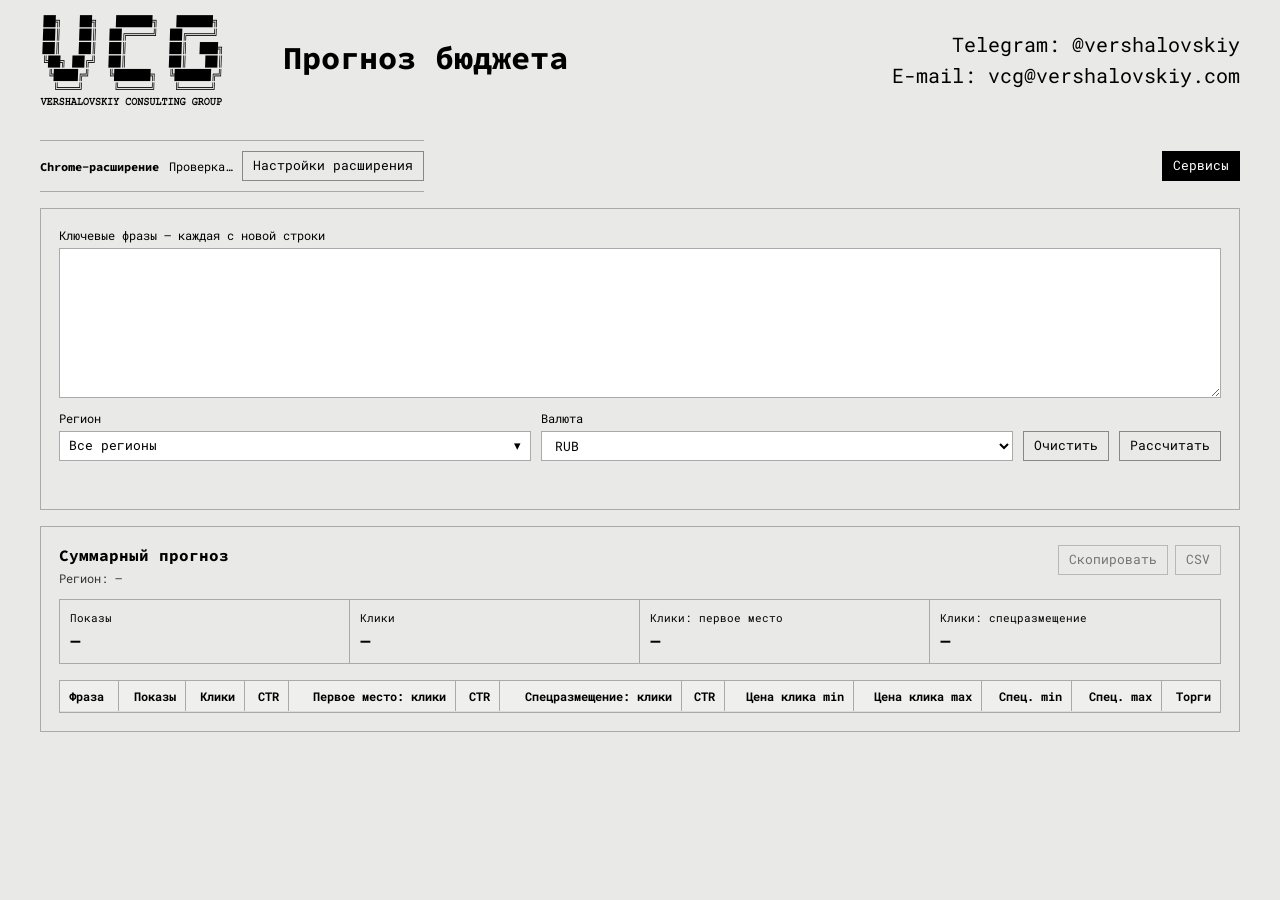
==== budget-forecast.html @ 56f8ae94 "Sanitize invalid forecast phrases" ====
<!doctype html><html lang="ru" class="service-page"><head><meta charset="utf-8"><meta name="viewport" content="width=device-width, initial-scale=1"><title>Прогноз бюджета — Key Sort</title><link rel="icon" href="assets/favicon.ico?v=1" sizes="16x16"><link rel="stylesheet" href="assets/app.css?v=9"><link rel="stylesheet" href="assets/services.css?v=10"></head><body>
<header class="site-header"><div class="site-header-inner"><a class="site-logo" href="/" aria-label="На главную Key Sort"><img src="assets/vcg-logo.png" alt="Vershalovskiy Consulting Group"></a><div class="site-tool-title"><h1>Прогноз бюджета</h1></div><div class="site-contacts">Telegram: <a href="https://t.me/vershalovskiy" target="_blank" rel="nofollow noreferrer noopener">@vershalovskiy</a><br>E-mail: <a href="mailto:vcg@vershalovskiy.com">vcg@vershalovskiy.com</a></div></div></header>
<main>
<div class="extension-toolbar"><div class="extension-state" data-extension-state><strong>Chrome-расширение</strong><span data-extension-label>Проверка…</span><button class="field-button" type="button" data-extension-settings>Настройки расширения</button></div><div class="services-menu-root" data-services-menu></div></div>
<section class="panel"><form class="service-form" id="forecastForm"><label class="service-field">Ключевые фразы — каждая с новой строки<textarea class="service-textarea compact" id="forecastPhrases" required spellcheck="false"></textarea></label><div class="service-row"><label class="service-field">Регион<div class="region-picker" id="forecastRegions"></div></label><label class="service-field">Валюта<select id="forecastCurrency"><option>RUB</option><option>USD</option><option>EUR</option><option>KZT</option><option>BYN</option><option>TRY</option><option>CHF</option></select></label><button class="field-button" id="forecastClear" type="button">Очистить</button><button class="field-button" type="submit">Рассчитать</button></div></form><div class="service-status" id="forecastStatus"></div></section>
<section class="panel"><div class="panel-head"><div><h2 class="panel-title">Суммарный прогноз</h2><div class="help" id="forecastGeo">Регион: —</div></div><div class="field-head-actions"><button class="field-button" id="forecastCopy" type="button" disabled>Скопировать</button><button class="field-button" id="forecastCsv" type="button" disabled>CSV</button></div></div><div class="summary-table" id="forecastSummary"><div class="summary-cell"><small>Показы</small><strong>—</strong></div><div class="summary-cell"><small>Клики</small><strong>—</strong></div><div class="summary-cell"><small>Клики: первое место</small><strong>—</strong></div><div class="summary-cell"><small>Клики: спецразмещение</small><strong>—</strong></div></div><div class="data-table-wrap"><table class="data-table"><thead><tr><th>Фраза</th><th>Показы</th><th>Клики</th><th>CTR</th><th>Первое место: клики</th><th>CTR</th><th>Спецразмещение: клики</th><th>CTR</th><th>Цена клика min</th><th>Цена клика max</th><th>Спец. min</th><th>Спец. max</th><th>Торги</th></tr></thead><tbody id="forecastResults"></tbody></table></div></section>
</main><script src="assets/services-menu.js?v=4"></script><script src="assets/services-common.js?v=8"></script><script src="assets/region-select.js?v=8"></script><script src="assets/budget-forecast.js?v=12"></script></body></html>
---- assets/app.css ----
@font-face {
      font-family: "Source Code Pro";
      src: url("fonts/SourceCodePro.ttf?v=1") format("truetype");
      font-style: normal;
      font-weight: 400 700;
      font-display: swap;
    }
    @font-face {
      font-family: "Roboto Mono";
      src: url("fonts/RobotoMono.ttf?v=1") format("truetype");
      font-style: normal;
      font-weight: 400 700;
      font-display: swap;
    }
    :root {
      color-scheme: light;
      --bg: #e9e9e8;
      --border: #b9b9b7;
      --text: #000;
      --muted: #333;
      --accent: #111;
      --accent-pale: #ededec;
      --danger: #000;
      --success: #000;
      --font-body: "Roboto Mono", Arial, sans-serif;
      --font-heading: "Source Code Pro", Arial, sans-serif;
      font-family: var(--font-body);
      font-size: 16px;
    }
    :root.legacy-fonts {
      --font-body: Arial, sans-serif;
      --font-heading: Arial, sans-serif;
    }
    * { box-sizing: border-box; }
    body { margin: 0; background: var(--bg); color: var(--text); }
    main { width: min(1200px, calc(100% - 40px)); padding: 20px 0 24px; margin: 0 auto; }
    .site-header { height: 120px; background: #e9e9e8; }
    .site-header-inner { width: min(1200px, calc(100% - 40px)); height: 120px; margin: 0 auto; display: grid; grid-template-columns: repeat(3, minmax(0, 1fr)); gap: 16px; align-items: center; }
    .site-logo { grid-column: 1; grid-row: 1; display: block; width: 183px; height: 91px; flex: 0 0 183px; }
    .site-logo img { display: block; width: 183px; height: 91px; object-fit: contain; }
    .site-tool-title { grid-column: 1 / 3; grid-row: 1; min-width: 0; margin-left: calc(183px + clamp(20px, 4.667vw, 63.333px)); }
    .site-contacts { grid-column: 3; grid-row: 1; width: 100%; font-size: 20px; line-height: 1.55; color: #000; text-align: right; }
    .site-contacts a { color: #000; text-decoration: none; border-bottom: 1px solid #e9e9e8; }
    .app-header { display: grid; grid-template-columns: minmax(260px, 1fr) 200px auto auto; gap: 12px; align-items: end; margin-bottom: 16px; }
    .header-note { flex: 0 1 200px; min-width: 145px; }
    .app-header > .header-note { grid-column: 2; }
    .header-note input { width: 100%; height: 30px; border: 1px solid #999; border-radius: 0; padding: 0 12px; font: 14px/1.4 var(--font-body); color: var(--text); background: #fff; outline: none; }
    .header-note input::placeholder { color: #8290a6; }
    .header-note input:focus { border-color: #000; box-shadow: none; }
    h1, h2, h3, .panel-title, .settings-heading, .lemma-frequency-head, .group-list-title { font-family: var(--font-heading); }
    h1 { font-size: 32px; font-weight: 700; margin: 0 0 5px; letter-spacing: 0; }
    .subtitle { color: var(--muted); font-size: 15px; line-height: 1.45; }
    .top-layout { display: grid; grid-template-columns: repeat(3, minmax(0, 1fr)); align-items: stretch; gap: 16px; }
    .source-panel { margin-top: 16px; }
    .source-panel .panel { width: 100%; }
    .stack { display: grid; grid-template-rows: repeat(2, minmax(0, 1fr)); gap: 16px; min-height: 0; }
    .stack .panel { display: flex; flex-direction: column; min-height: 0; }
    .stack .panel textarea { flex: 1 1 auto; height: auto; }
    .panel { border: 1px solid #aaa; box-shadow: none; background: transparent; border-radius: 0; padding: 18px; min-width: 0; }
    .panel-head { display: flex; align-items: start; justify-content: space-between; gap: 12px; margin-bottom: 12px; }
    .panel-title { font-size: 16px; font-weight: 700; margin: 0 0 5px; }
    .help { font-size: 12px; color: var(--muted); line-height: 1.45; }
    .count { display: inline-block; color: #000; font-size: 12px; background: #d7d7d5; white-space: nowrap; border-radius: 0; padding: 6px 9px; }
    .field-head-actions { display: flex; align-items: center; justify-content: flex-end; gap: 7px; flex-wrap: wrap; flex: 0 0 auto; }
    .field-button { height: 30px; display: inline-flex; justify-content: center; align-items: center; gap: 5px; border: 1px solid #888; color: #000; background: transparent; border-radius: 0; padding: 0 10px; font: 400 13px/1.35 var(--font-body); cursor: pointer; white-space: nowrap; }
    .field-button:hover { background: #000; border-color: #000; color: #fff; }
    .field-button:active { background: #c7c7c5; }
    .field-button:focus-visible { outline: 2px solid #000; outline-offset: 2px; }
    .field-button[disabled] { opacity: .5; cursor: default; }
    .history-button { width: 30px; padding: 0; color: #000000; font-family: Arial, sans-serif; font-size: 20px; line-height: 1; }
    .result-title-row { display: flex; align-items: center; flex-wrap: wrap; gap: 10px; }
    .result-title-row h2 { margin: 0; }
    .result-title-row + .help { margin-top: 9px; }
    .result-options-root { position: relative; }
    .result-options-menu { position: absolute; z-index: 30; top: calc(100% + 9px); left: 0; width: min(315px, calc(100vw - 38px)); padding: 11px; background: #e9e9e8; border: 1px solid #888; box-shadow: 1ch 1ch 0 rgba(0, 0, 0, 0.5); border-radius: 0; }
    .result-options-menu[hidden] { display: none !important; }
    .result-options-title { font-size: 13px; color: #000; font-weight: 700; margin: 4px 7px 8px; }
    .result-filter-group { display: block; margin-bottom: 12px; }
    .result-filter-input, .result-frequency-filter select { width: 100%; height: 30px; border: 1px solid #aaa; border-radius: 0; color: #000; font: 400 13px/1.35 var(--font-body); outline: 0; }
    .result-filter-input { padding: 0 8px; background: #fff; }
    .result-filter-input::placeholder { color: #9da6b4; opacity: 1; }
    .result-frequency-filter { display: grid; grid-template-columns: 1fr 1fr; gap: 7px; }
    .result-frequency-filter select { padding: 0 6px; background: transparent; }
    .result-filter-input:focus, .result-frequency-filter select:focus { border-color: #000; outline: 2px solid #000; outline-offset: -1px; }
    .result-filter-group[hidden] { display: none !important; }
    .result-option-row { display: flex; align-items: center; gap: 10px; padding: 7px; border-radius: 0; font-size: 13px; cursor: pointer; }
    .result-option-row:hover { background: #eee; }
    .result-option-row input { width: 16px; height: 16px; margin: 0; accent-color: var(--accent); cursor: pointer; }
    .result-options-reset { width: 100%; justify-content: center; margin-top: 8px; font-size: 12px; }
    .metric.shown strong { color: #000; }
    .stack .panel-head { flex-wrap: wrap; }
    .stack .panel-head > div:first-child { flex: 1 1 100%; }
    .stack .field-head-actions { width: 100%; justify-content: flex-start; }
    @media (max-width: 550px) { .panel-head { flex-wrap: wrap; } .field-head-actions { width: 100%; justify-content: flex-start; } }
    textarea { width: 100%; background: #fff; color: #000; resize: vertical; border: 1px solid #aaa; border-radius: 0; padding: 13px 14px; font: 14px/1.1 var(--font-body); outline: 0; tab-size: 2; }
    textarea::placeholder { color: #9da6b4; opacity: 1; }
    textarea:focus { border-color: #000; box-shadow: none; }
    #queries { height: 352px; min-height: 150px; }
    #negativeWords, #negativePhrases { height: auto; min-height: 120px; }
    .phrase-note { margin-top: 8px; color: var(--muted); font-size: 11px; }
    .result-panel { display: flex; flex-direction: column; min-height: 0; }
    .result-header { display: flex; gap: 20px; justify-content: space-between; align-items: end; flex-wrap: wrap; margin-bottom: 14px; }
    .result-header h2 { font-size: 17px; margin: 0 0 5px; }
    .metrics { display: flex; gap: 10px; flex-wrap: wrap; }
    .metric { min-width: 103px; border-radius: 0; background: #d7d7d5; padding: 9px 13px; }
    .metric small { display: block; font-size: 11px; color: var(--muted); margin-bottom: 2px; }
    .metric strong { font-size: 22px; line-height: 1.2; font-variant-numeric: tabular-nums; }
    .metric.excluded strong { color: var(--danger); }
    .metric.remaining strong { color: var(--success); }
    .bottom-help { color: var(--muted); font-size: 12px; margin: 10px 1px 0; }
    .warning { display: none; background: transparent; color: #000; padding: 10px 12px; border-radius: 0; border: 1px solid #000; font-size: 12px; margin-top: 12px; line-height: 1.5; overflow-wrap: anywhere; }
    .warning.visible { display: block; }
    @media (max-width: 780px) {
      main { padding: 20px 13px 40px; }
      .top-layout { grid-template-columns: minmax(0,1fr); }
      #queries { height: 352px; }
      #negativeWords, #negativePhrases { height: 125px; min-height: 125px; flex: none; }
      .stack { display: flex; }
      .panel { padding: 15px; }
      h1 { font-size: 21px; }
      .metric { flex: 1; min-width: 0; padding: 8px 10px; }
      .metrics { width: 100%; }
      .metric strong { font-size: 19px; }
    }

    .header-actions { margin-left: auto; align-self: end; position: relative; flex: 0 0 auto; z-index: 5; display: flex; align-items: center; gap: 8px; }
    .settings-button { height: 30px; display: inline-flex; gap: 7px; align-items: center; border-radius: 0; border: 1px solid #888; background: transparent; padding: 0 10px; font: 400 13px/1.35 var(--font-body); color: var(--text); cursor: pointer; }
    a.settings-button { text-decoration: none; }
    .settings-button:hover, .settings-button[aria-expanded="true"] { border-color: #000; background: #000; color: #fff; }
    .settings-button:focus-visible { outline: 2px solid #000; outline-offset: 2px; }
    .services-menu-root { position: relative; }
    #settingsRoot > .services-menu-root { order: 1; }
    #settingsRoot > .services-menu-root > .settings-button { border-color: #000; background: #000; color: #fff; }
    .services-menu-panel { width: 280px; position: absolute; top: calc(100% + 9px); right: 0; z-index: 40; border: 1px solid #888; background: #e9e9e8; box-shadow: 1ch 1ch 0 rgba(0, 0, 0, 0.5); }
    .services-menu-panel[hidden] { display: none !important; }
    .services-menu-link { display: block; padding: 10px 12px; border-bottom: 1px solid #aaa; color: #000; font: 400 13px/1.35 var(--font-body); text-decoration: none; }
    .services-menu-link:last-child { border-bottom: 0; }
    .services-menu-link:hover, .services-menu-link:focus-visible { background: #000; color: #fff; outline: 0; }
    .settings-menu { width: min(370px, calc(100vw - 30px)); position: absolute; top: calc(100% + 9px); right: 0; z-index: 20; background: #e9e9e8; border: 1px solid #888; box-shadow: 1ch 1ch 0 rgba(0, 0, 0, 0.5); border-radius: 0; padding: 10px; }
    .settings-menu[hidden], #clickableResults[hidden] { display: none !important; }
    .settings-heading { padding: 6px 10px 9px; font-size: 13px; color: var(--muted); font-weight: 700; }
    .setting-row { display: flex; align-items: flex-start; gap: 11px; padding: 10px; border-radius: 0; cursor: pointer; line-height: 1.3; font-size: 13px; }
    .setting-row:hover { background: #eee; }
    .setting-row input { accent-color: var(--accent); width: 16px; height: 16px; margin: 0; flex-shrink: 0; cursor: pointer; }
    .settings-project { margin-bottom: 6px; padding-bottom: 6px; border-bottom: 1px solid #aaa; }
    .settings-project-actions { display: flex; gap: 6px; padding: 0 10px 6px; }
    .settings-project-actions .field-button { flex: 1 1 0; min-width: 0; padding-inline: 6px; }
    .query-mode { display: inline-flex; align-items: center; gap: 8px; margin-top: 9px; font-size: 13px; cursor: pointer; }
    .query-mode input { width: 16px; height: 16px; margin: 0; accent-color: var(--accent); cursor: pointer; }
    .clickable-results { flex: 1 1 auto; width: 100%; height: 480px; min-height: 300px; overflow: auto; background: #fff; border: 1px solid #aaa; border-radius: 0; padding: 0; font: 14px/1.1 var(--font-body); user-select: text; }
    .clickable-word { cursor: pointer; border-radius: 0; }
    .clickable-word:hover { background: #ddd; color: #000; text-decoration: underline; }
    .clickable-results:focus { outline: 0; border-color: #000; box-shadow: none; }
    .group-add { width: 100%; min-width: 0; display: flex; justify-content: flex-end; gap: 8px; }
    .group-add input { width: auto; min-width: 0; flex: 1 1 0; height: 30px; border: 1px solid #aaa; border-radius: 0; padding: 0 10px; font: 13px/1.2 var(--font-body); background: #fff; }
    .group-add .field-button { flex: 0 0 auto; }
    .query-grid { min-width: 100%; width: max-content; }
    .query-row { display: grid; grid-template-columns: var(--group-columns) minmax(430px, 1fr) 72px; height: 24px; min-height: 24px; overflow: hidden; border-bottom: 1px solid #e1e1df; }
    .query-grid.with-frequency .query-row { grid-template-columns: var(--group-columns) minmax(430px, 1fr) 72px 120px; }
    .query-row:last-child { border-bottom: 0; }
    .query-row-header { position: sticky; top: 0; z-index: 3; height: 30px; min-height: 30px; background: #efefed; font-weight: 700; border-bottom: 1px solid #aaa; }
    .query-sort-button { height: 100%; border: 0; background: transparent; color: inherit; font: inherit; font-weight: inherit; cursor: pointer; text-align: left; }
    .query-sort-button.query-frequency { text-align: right; }
    .query-sort-button:focus-visible { outline: 2px solid #000; outline-offset: -2px; }
    .query-header-text { display: flex; align-items: center; gap: 5px; padding-block: 0; }
    .query-header-sort { min-width: 0; padding: 0; flex: 0 1 auto; }
    .query-filter-clear { width: 20px; height: 20px; flex: 0 0 20px; display: grid; place-items: center; border: 0; background: transparent; color: #000; padding: 0; font: 700 18px/1 Arial, sans-serif; cursor: pointer; }
    .query-filter-clear:hover { background: #000; color: #fff; }
    .query-filter-clear:focus-visible { outline: 2px solid #000; outline-offset: 0; }
    .group-head, .group-cell { width: 24px; display: grid; place-items: center; border-right: 1px solid #ddd; }
    .group-head { font-size: 11px; }
    .group-cell { appearance: none; margin: 0; padding: 0; border: 0; border-right: 1px solid #ddd; border-radius: 0; background: #fff; cursor: pointer; color: #111; font: 700 16px/1 var(--font-body); }
    .group-cell::after { content: ""; width: 15px; height: 15px; border: 1px solid #999; }
    .group-cell[aria-checked="true"]::after { content: "✓"; display: grid; place-items: center; color: #fff; background: #111; border-color: #111; font-size: 12px; }
    .group-cell:focus { position: relative; z-index: 2; outline: 3px solid #111; outline-offset: -3px; }
    .query-text { min-width: 430px; padding: 4px 10px; white-space: nowrap; }
    .query-search-actions { width: 72px; display: flex; align-items: center; justify-content: center; gap: 3px; padding: 2px 4px; border-left: 1px solid #ddd; }
    .query-search-actions-head { font-size: 11px; }
    .query-search-link { width: 18px; height: 18px; display: grid; place-items: center; border: 1px solid #aaa; background: transparent; }
    .query-search-link img { width: 14px; height: 14px; display: block; filter: grayscale(1); }
    .query-search-link:hover img, .query-search-link:focus-visible img { filter: none; }
    .query-search-link:focus-visible { outline: 2px solid #000; outline-offset: -1px; }
    .query-virtual-spacer { width: 1px; }
    .query-frequency { width: 120px; padding: 4px 10px; border-left: 1px solid #ddd; text-align: right; font-variant-numeric: tabular-nums; white-space: nowrap; }
    .project-actions { display: flex; align-items: center; gap: 8px; flex-wrap: nowrap; }
    .file-input { display: none; }
    .save-status { width: 120px; align-self: center; color: var(--muted); font-size: 11px; line-height: 1.2; text-align: right; }
    .site-footer { width: min(1200px, calc(100% - 40px)); margin: 0 auto; padding: 8px 0 28px; color: #555; font-size: 12px; text-align: right; }
    .site-footer a { color: inherit; }
    .documentation-page main { width: min(900px, calc(100% - 40px)); padding-top: 32px; }
    .documentation-head { display: flex; align-items: start; justify-content: space-between; gap: 24px; padding-bottom: 16px; border-bottom: 1px solid #888; }
    .documentation-head h1 { margin: 0; }
    .documentation-head .field-button { text-decoration: none; flex: 0 0 auto; }
    .documentation-content { padding: 4px 0 40px; font-size: 14px; line-height: 1.6; }
    .documentation-content section { padding: 18px 0; border-bottom: 1px solid #aaa; }
    .documentation-content section:last-child { border-bottom: 0; }
    .documentation-content h2 { margin: 0 0 10px; font-size: 19px; }
    .documentation-content h3 { margin: 16px 0 6px; font-size: 15px; }
    .documentation-content p { margin: 7px 0; }
    .documentation-content ul, .documentation-content ol { margin: 7px 0; padding-left: 24px; }
    .documentation-content li + li { margin-top: 5px; }
    .documentation-content code, .documentation-content kbd { font: 400 13px/1.4 var(--font-body); border: 1px solid #aaa; padding: 1px 4px; background: transparent; }
    .group-lists { margin: 16px 0 0; display: grid; grid-template-columns: repeat(3, minmax(0, 1fr)); gap: 16px; }
    .group-list { background: transparent; border: 1px solid #aaa; min-width: 0; }
    .lemma-frequency-block { grid-column: 1; grid-row: span 2; align-self: start; background: transparent; border: 1px solid #aaa; min-width: 0; }
    .lemma-frequency-head { display: flex; align-items: center; justify-content: space-between; gap: 10px; min-height: 55px; padding: 8px 10px; border-bottom: 1px solid #aaa; font-weight: 700; }
    .lemma-frequency-items { max-height: 1060px; overflow: auto; background: #fff; }
    .lemma-frequency-row { display: grid; grid-template-columns: minmax(0, 1fr) 76px; min-height: 26px; border-bottom: 1px solid #ddd; font-size: 14px; line-height: 1.1; }
    .lemma-frequency-row:last-child { border-bottom: 0; }
    .lemma-frequency-columns { position: sticky; top: 0; z-index: 2; min-height: 30px; background: #efefed; font-size: 12px; font-weight: 700; }
    .lemma-frequency-word { min-width: 0; border: 0; border-radius: 0; padding: 5px 10px; background: transparent; color: #000; font: 400 14px/1.1 var(--font-body); text-align: left; cursor: pointer; overflow-wrap: anywhere; }
    .lemma-frequency-word:hover { background: #ddd; text-decoration: underline; }
    .lemma-frequency-word:focus-visible { outline: 2px solid #000; outline-offset: -2px; }
    .lemma-frequency-label { padding: 5px 10px; }
    .lemma-frequency-count { padding: 5px 10px; border-left: 1px solid #ddd; text-align: right; font-variant-numeric: tabular-nums; }
    .lemma-frequency-empty { padding: 14px; color: #555; font-size: 13px; }
    .group-list-head { display: flex; align-items: center; justify-content: space-between; gap: 10px; min-height: 55px; padding: 8px 10px; border-bottom: 1px solid #aaa; font-weight: 700; }
    .group-list-items { max-height: 530px; overflow: auto; background: #fff; }
    .group-list-item { display: flex; align-items: center; gap: 10px; height: 26px; padding: 0 10px; border-bottom: 1px solid #ddd; font-size: 14px; line-height: 1.1; overflow: hidden; }
    .group-list-item:last-child { border-bottom: 0; }
    .group-list-text { flex: 1 1 auto; min-width: 0; overflow: hidden; text-overflow: ellipsis; white-space: nowrap; }
    .group-list-spacer { width: 1px; }
    .group-list-frequency { flex: 0 0 92px; padding-left: 10px; border-left: 1px solid #ddd; text-align: right; font-variant-numeric: tabular-nums; white-space: nowrap; }
    .group-list-return { border: 0; background: transparent; padding: 0 3px; color: #555; font: 400 18px/1 var(--font-body); cursor: pointer; }
    .group-list-return:hover { color: #000; }
    .group-list-empty { padding: 14px; color: #555; font-size: 13px; }
    .group-list-title { flex: 1 1 auto; min-width: 0; }
    .group-list-controls { display: flex; align-items: center; gap: 4px; }
    .group-control { width: 30px; height: 30px; border: 1px solid #888; background: transparent; padding: 0; font: 400 13px/1 var(--font-body); cursor: pointer; }
    .group-control:hover { background: #000; color: #fff; }
    .group-control[disabled] { opacity: .35; cursor: default; background: transparent; color: #000; }
    .group-edit { width: 30px; }
    .group-rename { width: 76px; }
    .group-delete { width: 64px; }
    .group-copy { width: 92px; }
    .group-rename-input { width: 100%; height: 30px; border: 1px solid #888; padding: 0 7px; font: 400 14px/1 var(--font-body); background: #fff; }
    .group-add-section { width: 100%; min-width: 0; display: flex; justify-content: flex-end; align-self: start; }
    .result-panel { grid-column: span 2; }
    @media(max-width: 780px) {
      .app-header { grid-template-columns: minmax(0, 1fr); align-items: stretch; }
      .app-header > .header-note { grid-column: auto; min-width: 0; }
      .project-actions { flex-wrap: wrap; }
      .header-actions { margin-left: 0; align-self: start; }
      .documentation-head { flex-direction: column; }
      .clickable-results { height: 320px; flex: initial; }
      .group-lists { grid-template-columns: minmax(0, 1fr); }
      .lemma-frequency-block { grid-column: auto; grid-row: auto; }
      .result-panel { grid-column: auto; }
    }
    @media(max-width: 850px) {
      .site-header { height: 340px; }
      .site-header-inner { height: 340px; display: flex; flex-direction: column; justify-content: flex-start; align-items: center; gap: 0; padding-top: 15px; }
      .site-logo { width: 183px; height: 91px; flex-basis: 91px; }
      .site-tool-title { width: min(407px, 90vw); margin-top: 20px; margin-left: 0; }
      .site-contacts { width: min(407px, 90vw); margin-top: 25px; font-size: 20px; }
    }
---- assets/services.css ----
.service-page main { width: min(1200px, calc(100% - 40px)); }
.service-topbar { display: flex; justify-content: flex-end; margin-bottom: 16px; }
.service-grid { display: grid; grid-template-columns: repeat(2, minmax(0, 1fr)); gap: 16px; }
.service-grid.three { grid-template-columns: repeat(3, minmax(0, 1fr)); }
.service-grid + .panel, .service-page main > .panel + .panel, .service-page main > .panel + .service-grid { margin-top: 16px; }
.service-form { display: grid; gap: 12px; }
.service-row { display: flex; align-items: end; gap: 10px; flex-wrap: wrap; }
.service-field { display: grid; gap: 5px; min-width: 150px; flex: 1 1 180px; font-size: 12px; }
.service-field.wide { flex-basis: 360px; }
.service-field input, .service-field select { width: 100%; height: 30px; border: 1px solid #aaa; border-radius: 0; padding: 0 9px; background: #fff; color: #000; font: 13px/1.2 var(--font-body); }
.service-field-head { display: flex; min-height: 30px; align-items: center; justify-content: space-between; gap: 10px; }
.service-limit { display: flex; align-items: center; gap: 10px; flex-wrap: wrap; margin-top: 12px; font-size: 12px; }
.service-limit input { width: 100px; height: 30px; border: 1px solid #aaa; border-radius: 0; padding: 0 9px; background: #fff; color: #000; font: 13px/1.2 var(--font-body); }
.result-head { margin: 12px 0 5px; }
.service-field input:focus, .service-field select:focus { border-color: #000; outline: 2px solid #000; outline-offset: -1px; }
.service-checks { display: flex; align-items: center; gap: 12px 18px; flex-wrap: wrap; }
.service-check { display: inline-flex; align-items: center; gap: 8px; font-size: 13px; cursor: pointer; }
.service-check input { width: 16px; height: 16px; margin: 0; accent-color: #111; }
.service-textarea { min-height: 260px; line-height: 1.35; }
.service-textarea.compact { min-height: 150px; }
.service-textarea.auto-grow { min-height: 44px; height: 44px; max-height: 380px; }
.service-status { min-height: 20px; margin-top: 10px; font-size: 12px; line-height: 1.5; white-space: pre-wrap; }
.service-status.error { border: 1px solid #000; padding: 9px 10px; }
.extension-toolbar { display: flex; align-items: center; gap: 16px; margin-bottom: 16px; }
.extension-state { display: flex; flex: 0 1 auto; align-items: center; gap: 10px; flex-wrap: wrap; padding: 10px 0; border-top: 1px solid #aaa; border-bottom: 1px solid #aaa; margin: 0; font-size: 12px; }
.extension-state strong { font-family: var(--font-heading); }
.extension-toolbar .services-menu-root { flex: 0 0 auto; align-self: center; margin-left: auto; }
.service-page .services-menu-root > .settings-button { border-color: #000; background: #000; color: #fff; }
.extension-install-steps { margin: 0; padding-left: 24px; font-size: 13px; line-height: 1.7; }
.template-actions { display: flex; gap: 8px; flex-wrap: wrap; margin: 10px 0; }
.data-table-wrap { overflow: auto; background: #fff; border: 1px solid #aaa; }
.data-table { width: 100%; border-collapse: collapse; font-size: 12px; white-space: nowrap; }
.data-table th, .data-table td { padding: 7px 9px; border-right: 1px solid #aaa; border-bottom: 1px solid #ddd; text-align: right; }
.data-table th:first-child, .data-table td:first-child { text-align: left; }
.data-table th { position: sticky; top: 0; background: #efefed; color: #000; }
.data-table tr:last-child td { border-bottom: 0; }
.data-table th:last-child, .data-table td:last-child { border-right: 0; }
.summary-table { display: grid; grid-template-columns: repeat(4, minmax(0, 1fr)); border: 1px solid #aaa; margin-bottom: 16px; }
.summary-cell { padding: 10px; border-right: 1px solid #aaa; }
.summary-cell:last-child { border-right: 0; }
.summary-cell small { display: block; margin-bottom: 4px; font-size: 11px; }
.summary-cell strong { font-size: 18px; font-variant-numeric: tabular-nums; }
.seo-syntax { font-size: 12px; line-height: 1.55; }
.seo-syntax code { border: 1px solid #aaa; padding: 1px 4px; }
.multiplier-simple { align-items: start; }
.multiplier-simple textarea { min-height: 120px; max-height: 380px; }
.result-note { margin-top: 8px; font-size: 11px; }
.region-picker { position: relative; min-width: 260px; }
.region-picker-button { position: relative; width: 100%; height: 30px; border: 1px solid #aaa; border-radius: 0; padding: 0 28px 0 9px; background: #fff; color: #000; font: 13px/1.2 var(--font-body); text-align: left; cursor: pointer; }
.region-picker-button::after { content: "▾"; position: absolute; top: 50%; right: 9px; transform: translateY(-50%); }
.region-picker-button:focus { border-color: #000; outline: 2px solid #000; outline-offset: -1px; }
.region-picker-button:disabled { cursor: default; }
.region-picker-panel { position: absolute; z-index: 50; top: calc(100% + 6px); left: 0; width: min(430px, calc(100vw - 40px)); padding: 10px; border: 1px solid #888; background: #e9e9e8; box-shadow: 1ch 1ch 0 rgba(0, 0, 0, 0.5); }
.region-picker-panel[hidden] { display: none !important; }
.region-picker-search { width: 100%; height: 30px; border: 1px solid #888; border-radius: 0; padding: 0 8px; background: #fff; color: #000; font: 13px/1.2 var(--font-body); }
.region-picker-all { display: flex; align-items: center; gap: 7px; width: 100%; min-height: 30px; margin-top: 8px; border-bottom: 1px solid #aaa; padding: 5px 6px; background: transparent; color: #000; font: 700 13px/1.2 var(--font-body); cursor: pointer; }
.region-picker-tree { max-height: 360px; overflow: auto; background: #fff; }
.region-tree-level { margin: 0; padding: 0; list-style: none; }
.region-tree-row { display: flex; align-items: stretch; min-height: 28px; padding-left: calc(var(--region-depth) * 18px); border-bottom: 1px solid #e1e1df; }
.region-tree-toggle, .region-tree-spacer { flex: 0 0 28px; width: 28px; border: 0; padding: 0; background: transparent; color: #000; font: 700 15px/1 var(--font-body); }
.region-tree-toggle { cursor: pointer; }
.region-tree-select { display: flex; flex: 1 1 auto; align-items: center; gap: 7px; min-width: 0; padding: 5px 8px 5px 0; background: transparent; color: #000; font: 13px/1.25 var(--font-body); cursor: pointer; }
.service-field .region-picker-all input, .service-field .region-tree-select input { flex: 0 0 16px; width: 16px; height: 16px; margin: 0; border: 0; padding: 0; background: transparent; accent-color: #000; }
.region-picker-all:hover, .region-tree-toggle:hover, .region-tree-toggle:focus-visible, .region-tree-select:hover { background: #000; color: #fff; outline: 0; }
@media (max-width: 780px) {
  .service-page main { width: calc(100% - 26px); }
  .extension-toolbar { align-items: center; }
  .summary-table { grid-template-columns: repeat(2, minmax(0, 1fr)); }
  .summary-cell:nth-child(2) { border-right: 0; }
  .summary-cell:nth-child(-n+2) { border-bottom: 1px solid #aaa; }
}
@media (max-width: 600px) {
  .service-grid, .service-grid.three { grid-template-columns: minmax(0, 1fr); }
  .extension-toolbar { align-items: stretch; flex-direction: column; }
  .extension-toolbar .services-menu-root { align-self: flex-end; }
}
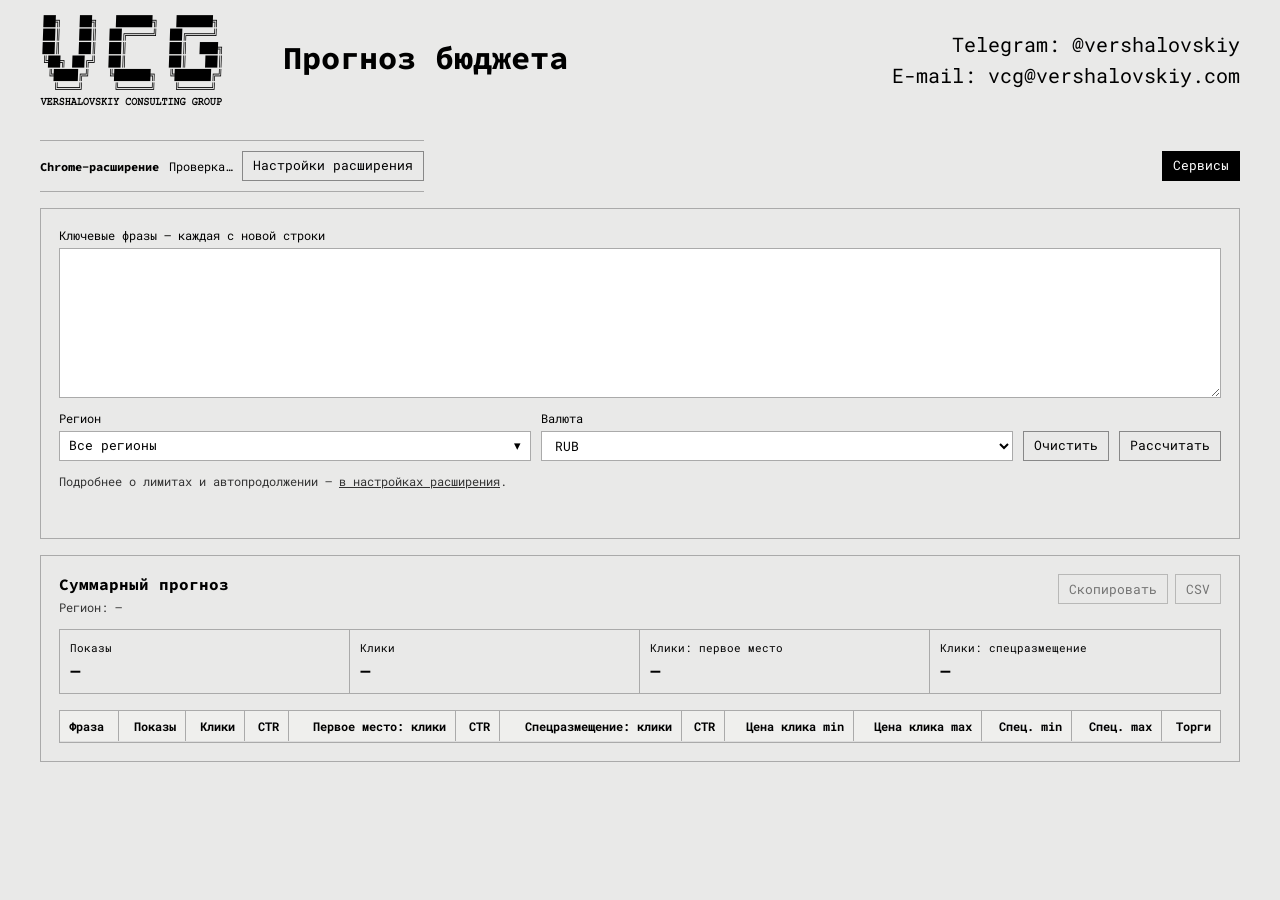
==== commit 6e768aea: "Persist forecast queue and expose limits" ====
--- a/budget-forecast.html
+++ b/budget-forecast.html
@@ -2,6 +2,6 @@
 <header class="site-header"><div class="site-header-inner"><a class="site-logo" href="/" aria-label="На главную Key Sort"><img src="assets/vcg-logo.png" alt="Vershalovskiy Consulting Group"></a><div class="site-tool-title"><h1>Прогноз бюджета</h1></div><div class="site-contacts">Telegram: <a href="https://t.me/vershalovskiy" target="_blank" rel="nofollow noreferrer noopener">@vershalovskiy</a><br>E-mail: <a href="mailto:vcg@vershalovskiy.com">vcg@vershalovskiy.com</a></div></div></header>
 <main>
 <div class="extension-toolbar"><div class="extension-state" data-extension-state><strong>Chrome-расширение</strong><span data-extension-label>Проверка…</span><button class="field-button" type="button" data-extension-settings>Настройки расширения</button></div><div class="services-menu-root" data-services-menu></div></div>
-<section class="panel"><form class="service-form" id="forecastForm"><label class="service-field">Ключевые фразы — каждая с новой строки<textarea class="service-textarea compact" id="forecastPhrases" required spellcheck="false"></textarea></label><div class="service-row"><label class="service-field">Регион<div class="region-picker" id="forecastRegions"></div></label><label class="service-field">Валюта<select id="forecastCurrency"><option>RUB</option><option>USD</option><option>EUR</option><option>KZT</option><option>BYN</option><option>TRY</option><option>CHF</option></select></label><button class="field-button" id="forecastClear" type="button">Очистить</button><button class="field-button" type="submit">Рассчитать</button></div></form><div class="service-status" id="forecastStatus"></div></section>
+<section class="panel"><form class="service-form" id="forecastForm"><label class="service-field">Ключевые фразы — каждая с новой строки<textarea class="service-textarea compact" id="forecastPhrases" required spellcheck="false"></textarea></label><div class="service-row"><label class="service-field">Регион<div class="region-picker" id="forecastRegions"></div></label><label class="service-field">Валюта<select id="forecastCurrency"><option>RUB</option><option>USD</option><option>EUR</option><option>KZT</option><option>BYN</option><option>TRY</option><option>CHF</option></select></label><button class="field-button" id="forecastClear" type="button">Очистить</button><button class="field-button" type="submit">Рассчитать</button></div><div class="help">Подробнее о лимитах и автопродолжении — <button class="text-button" id="forecastLimitsSettings" type="button">в настройках расширения</button>.</div></form><div class="service-status" id="forecastStatus"></div></section>
 <section class="panel"><div class="panel-head"><div><h2 class="panel-title">Суммарный прогноз</h2><div class="help" id="forecastGeo">Регион: —</div></div><div class="field-head-actions"><button class="field-button" id="forecastCopy" type="button" disabled>Скопировать</button><button class="field-button" id="forecastCsv" type="button" disabled>CSV</button></div></div><div class="summary-table" id="forecastSummary"><div class="summary-cell"><small>Показы</small><strong>—</strong></div><div class="summary-cell"><small>Клики</small><strong>—</strong></div><div class="summary-cell"><small>Клики: первое место</small><strong>—</strong></div><div class="summary-cell"><small>Клики: спецразмещение</small><strong>—</strong></div></div><div class="data-table-wrap"><table class="data-table"><thead><tr><th>Фраза</th><th>Показы</th><th>Клики</th><th>CTR</th><th>Первое место: клики</th><th>CTR</th><th>Спецразмещение: клики</th><th>CTR</th><th>Цена клика min</th><th>Цена клика max</th><th>Спец. min</th><th>Спец. max</th><th>Торги</th></tr></thead><tbody id="forecastResults"></tbody></table></div></section>
-</main><script src="assets/services-menu.js?v=4"></script><script src="assets/services-common.js?v=8"></script><script src="assets/region-select.js?v=8"></script><script src="assets/budget-forecast.js?v=12"></script></body></html>
+</main><script src="assets/services-menu.js?v=4"></script><script src="assets/services-common.js?v=8"></script><script src="assets/region-select.js?v=8"></script><script src="assets/budget-forecast.js?v=14"></script></body></html>
--- a/assets/services.css
+++ b/assets/services.css
@@ -74,3 +74,4 @@
   .extension-toolbar { align-items: stretch; flex-direction: column; }
   .extension-toolbar .services-menu-root { align-self: flex-end; }
 }
+.text-button { display: inline; height: auto; border: 0; padding: 0; background: transparent; color: inherit; font: inherit; text-decoration: underline; cursor: pointer; }
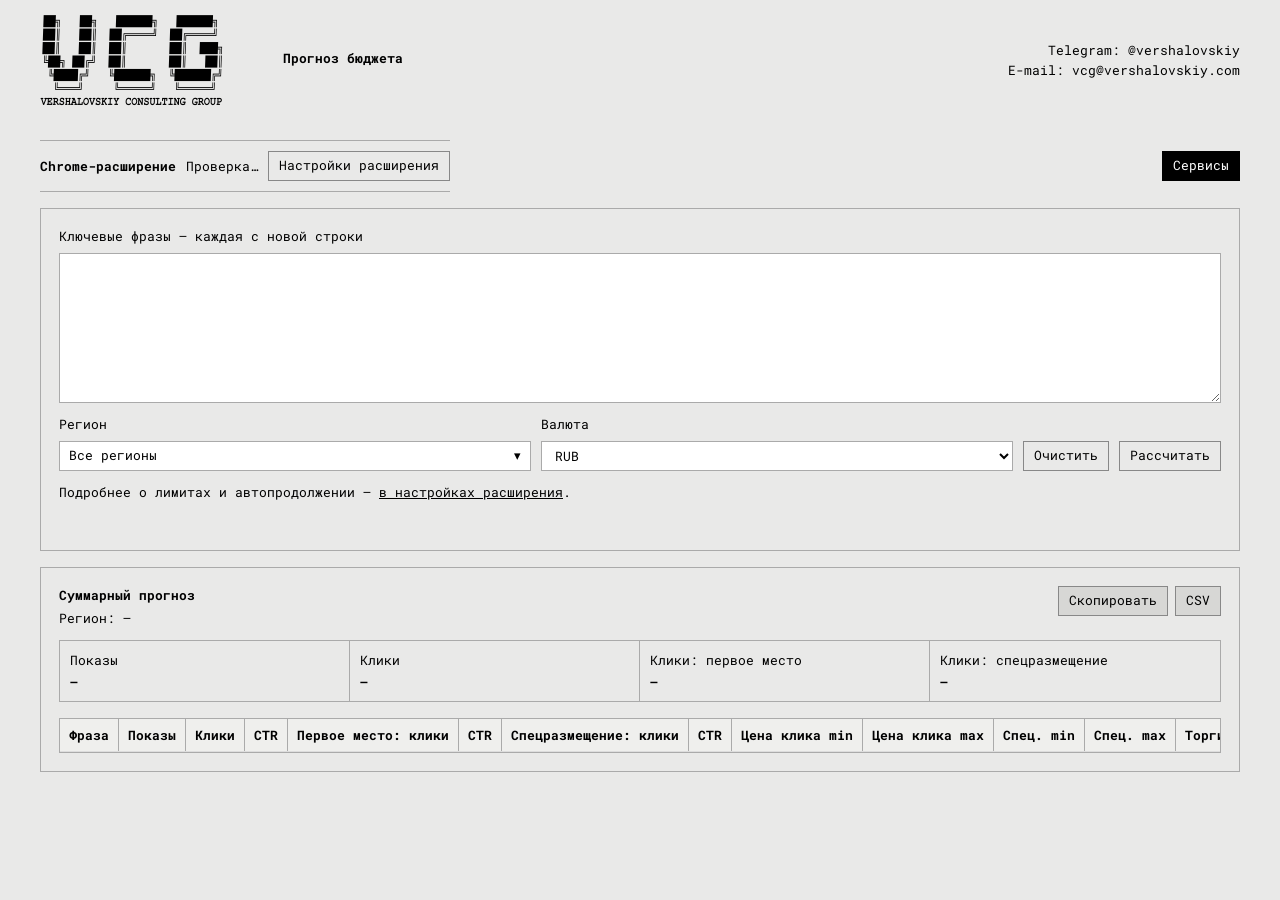
==== commit 16ee3bc5: "Sync repository with deployed Key Sort features" ====
--- a/budget-forecast.html
+++ b/budget-forecast.html
@@ -1,7 +1,7 @@
-<!doctype html><html lang="ru" class="service-page"><head><meta charset="utf-8"><meta name="viewport" content="width=device-width, initial-scale=1"><title>Прогноз бюджета — Key Sort</title><link rel="icon" href="assets/favicon.ico?v=1" sizes="16x16"><link rel="stylesheet" href="assets/app.css?v=9"><link rel="stylesheet" href="assets/services.css?v=10"></head><body>
+<!doctype html><html lang="ru" class="service-page"><head><meta charset="utf-8"><meta name="viewport" content="width=device-width, initial-scale=1"><title>Прогноз бюджета — Key Sort</title><link rel="icon" href="assets/favicon.ico?v=1" sizes="16x16"><link rel="stylesheet" href="assets/app.css?v=14"><link rel="stylesheet" href="assets/services.css?v=14"></head><body>
 <header class="site-header"><div class="site-header-inner"><a class="site-logo" href="/" aria-label="На главную Key Sort"><img src="assets/vcg-logo.png" alt="Vershalovskiy Consulting Group"></a><div class="site-tool-title"><h1>Прогноз бюджета</h1></div><div class="site-contacts">Telegram: <a href="https://t.me/vershalovskiy" target="_blank" rel="nofollow noreferrer noopener">@vershalovskiy</a><br>E-mail: <a href="mailto:vcg@vershalovskiy.com">vcg@vershalovskiy.com</a></div></div></header>
 <main>
 <div class="extension-toolbar"><div class="extension-state" data-extension-state><strong>Chrome-расширение</strong><span data-extension-label>Проверка…</span><button class="field-button" type="button" data-extension-settings>Настройки расширения</button></div><div class="services-menu-root" data-services-menu></div></div>
 <section class="panel"><form class="service-form" id="forecastForm"><label class="service-field">Ключевые фразы — каждая с новой строки<textarea class="service-textarea compact" id="forecastPhrases" required spellcheck="false"></textarea></label><div class="service-row"><label class="service-field">Регион<div class="region-picker" id="forecastRegions"></div></label><label class="service-field">Валюта<select id="forecastCurrency"><option>RUB</option><option>USD</option><option>EUR</option><option>KZT</option><option>BYN</option><option>TRY</option><option>CHF</option></select></label><button class="field-button" id="forecastClear" type="button">Очистить</button><button class="field-button" type="submit">Рассчитать</button></div><div class="help">Подробнее о лимитах и автопродолжении — <button class="text-button" id="forecastLimitsSettings" type="button">в настройках расширения</button>.</div></form><div class="service-status" id="forecastStatus"></div></section>
 <section class="panel"><div class="panel-head"><div><h2 class="panel-title">Суммарный прогноз</h2><div class="help" id="forecastGeo">Регион: —</div></div><div class="field-head-actions"><button class="field-button" id="forecastCopy" type="button" disabled>Скопировать</button><button class="field-button" id="forecastCsv" type="button" disabled>CSV</button></div></div><div class="summary-table" id="forecastSummary"><div class="summary-cell"><small>Показы</small><strong>—</strong></div><div class="summary-cell"><small>Клики</small><strong>—</strong></div><div class="summary-cell"><small>Клики: первое место</small><strong>—</strong></div><div class="summary-cell"><small>Клики: спецразмещение</small><strong>—</strong></div></div><div class="data-table-wrap"><table class="data-table"><thead><tr><th>Фраза</th><th>Показы</th><th>Клики</th><th>CTR</th><th>Первое место: клики</th><th>CTR</th><th>Спецразмещение: клики</th><th>CTR</th><th>Цена клика min</th><th>Цена клика max</th><th>Спец. min</th><th>Спец. max</th><th>Торги</th></tr></thead><tbody id="forecastResults"></tbody></table></div></section>
-</main><script src="assets/services-menu.js?v=4"></script><script src="assets/services-common.js?v=8"></script><script src="assets/region-select.js?v=8"></script><script src="assets/budget-forecast.js?v=14"></script></body></html>
+</main><script src="assets/services-menu.js?v=4"></script><script src="assets/services-common.js?v=8"></script><script src="assets/region-select.js?v=8"></script><script src="assets/budget-forecast.js?v=15"></script></body></html>
--- a/assets/app.css
+++ b/assets/app.css
@@ -1,10 +1,3 @@
-    @font-face {
-      font-family: "Source Code Pro";
-      src: url("fonts/SourceCodePro.ttf?v=1") format("truetype");
-      font-style: normal;
-      font-weight: 400 700;
-      font-display: swap;
-    }
     @font-face {
       font-family: "Roboto Mono";
       src: url("fonts/RobotoMono.ttf?v=1") format("truetype");
@@ -17,19 +10,17 @@
       --bg: #e9e9e8;
       --border: #b9b9b7;
       --text: #000;
-      --muted: #333;
       --accent: #111;
       --accent-pale: #ededec;
       --danger: #000;
       --success: #000;
       --font-body: "Roboto Mono", Arial, sans-serif;
-      --font-heading: "Source Code Pro", Arial, sans-serif;
+      --font-heading: var(--font-body);
       font-family: var(--font-body);
-      font-size: 16px;
+      font-size: 13px;
     }
     :root.legacy-fonts {
       --font-body: Arial, sans-serif;
-      --font-heading: Arial, sans-serif;
     }
     * { box-sizing: border-box; }
     body { margin: 0; background: var(--bg); color: var(--text); }
@@ -39,17 +30,17 @@
     .site-logo { grid-column: 1; grid-row: 1; display: block; width: 183px; height: 91px; flex: 0 0 183px; }
     .site-logo img { display: block; width: 183px; height: 91px; object-fit: contain; }
     .site-tool-title { grid-column: 1 / 3; grid-row: 1; min-width: 0; margin-left: calc(183px + clamp(20px, 4.667vw, 63.333px)); }
-    .site-contacts { grid-column: 3; grid-row: 1; width: 100%; font-size: 20px; line-height: 1.55; color: #000; text-align: right; }
+    .site-contacts { grid-column: 3; grid-row: 1; width: 100%; font-size: 13px; line-height: 1.55; color: #000; text-align: right; }
     .site-contacts a { color: #000; text-decoration: none; border-bottom: 1px solid #e9e9e8; }
     .app-header { display: grid; grid-template-columns: minmax(260px, 1fr) 200px auto auto; gap: 12px; align-items: end; margin-bottom: 16px; }
     .header-note { flex: 0 1 200px; min-width: 145px; }
     .app-header > .header-note { grid-column: 2; }
-    .header-note input { width: 100%; height: 30px; border: 1px solid #999; border-radius: 0; padding: 0 12px; font: 14px/1.4 var(--font-body); color: var(--text); background: #fff; outline: none; }
+    .header-note input { width: 100%; height: 30px; border: 1px solid #999; border-radius: 0; padding: 0 12px; font: 13px/1.4 var(--font-body); color: var(--text); background: #fff; outline: none; }
     .header-note input::placeholder { color: #8290a6; }
     .header-note input:focus { border-color: #000; box-shadow: none; }
     h1, h2, h3, .panel-title, .settings-heading, .lemma-frequency-head, .group-list-title { font-family: var(--font-heading); }
-    h1 { font-size: 32px; font-weight: 700; margin: 0 0 5px; letter-spacing: 0; }
-    .subtitle { color: var(--muted); font-size: 15px; line-height: 1.45; }
+    h1 { font-size: 13px; font-weight: 700; margin: 0 0 5px; letter-spacing: 0; }
+    .subtitle { color: var(--text); font-size: 13px; line-height: 1.45; }
     .top-layout { display: grid; grid-template-columns: repeat(3, minmax(0, 1fr)); align-items: stretch; gap: 16px; }
     .source-panel { margin-top: 16px; }
     .source-panel .panel { width: 100%; }
@@ -58,16 +49,16 @@
     .stack .panel textarea { flex: 1 1 auto; height: auto; }
     .panel { border: 1px solid #aaa; box-shadow: none; background: transparent; border-radius: 0; padding: 18px; min-width: 0; }
     .panel-head { display: flex; align-items: start; justify-content: space-between; gap: 12px; margin-bottom: 12px; }
-    .panel-title { font-size: 16px; font-weight: 700; margin: 0 0 5px; }
-    .help { font-size: 12px; color: var(--muted); line-height: 1.45; }
-    .count { display: inline-block; color: #000; font-size: 12px; background: #d7d7d5; white-space: nowrap; border-radius: 0; padding: 6px 9px; }
+    .panel-title { font-size: 13px; font-weight: 700; margin: 0 0 5px; }
+    .help { font-size: 13px; color: var(--text); line-height: 1.45; }
+    .count { display: inline-block; color: #000; font-size: 13px; background: #d7d7d5; white-space: nowrap; border-radius: 0; padding: 6px 9px; }
     .field-head-actions { display: flex; align-items: center; justify-content: flex-end; gap: 7px; flex-wrap: wrap; flex: 0 0 auto; }
     .field-button { height: 30px; display: inline-flex; justify-content: center; align-items: center; gap: 5px; border: 1px solid #888; color: #000; background: transparent; border-radius: 0; padding: 0 10px; font: 400 13px/1.35 var(--font-body); cursor: pointer; white-space: nowrap; }
-    .field-button:hover { background: #000; border-color: #000; color: #fff; }
+    .field-button:hover, #resetProject.field-button { background: #000; border-color: #000; color: #fff; }
     .field-button:active { background: #c7c7c5; }
     .field-button:focus-visible { outline: 2px solid #000; outline-offset: 2px; }
-    .field-button[disabled] { opacity: .5; cursor: default; }
-    .history-button { width: 30px; padding: 0; color: #000000; font-family: Arial, sans-serif; font-size: 20px; line-height: 1; }
+    .field-button[disabled] { cursor: not-allowed; color: #000; background: #d7d7d5; border-color: #888; }
+    .history-button { width: 30px; padding: 0; color: #000000; font-family: var(--font-body); font-size: 13px; line-height: 1; }
     .result-title-row { display: flex; align-items: center; flex-wrap: wrap; gap: 10px; }
     .result-title-row h2 { margin: 0; }
     .result-title-row + .help { margin-top: 9px; }
@@ -86,29 +77,32 @@
     .result-option-row { display: flex; align-items: center; gap: 10px; padding: 7px; border-radius: 0; font-size: 13px; cursor: pointer; }
     .result-option-row:hover { background: #eee; }
     .result-option-row input { width: 16px; height: 16px; margin: 0; accent-color: var(--accent); cursor: pointer; }
-    .result-options-reset { width: 100%; justify-content: center; margin-top: 8px; font-size: 12px; }
+    .result-options-reset { width: 100%; justify-content: center; margin-top: 8px; font-size: 13px; }
     .metric.shown strong { color: #000; }
     .stack .panel-head { flex-wrap: wrap; }
     .stack .panel-head > div:first-child { flex: 1 1 100%; }
     .stack .field-head-actions { width: 100%; justify-content: flex-start; }
     @media (max-width: 550px) { .panel-head { flex-wrap: wrap; } .field-head-actions { width: 100%; justify-content: flex-start; } }
-    textarea { width: 100%; background: #fff; color: #000; resize: vertical; border: 1px solid #aaa; border-radius: 0; padding: 13px 14px; font: 14px/1.1 var(--font-body); outline: 0; tab-size: 2; }
+    textarea { display: block; width: 100%; background: #fff; color: #000; resize: vertical; border: 1px solid #aaa; border-radius: 0; padding: 13px 14px; font: 13px/1.1 var(--font-body); outline: 0; tab-size: 2; }
+    .panel-head:has(+ textarea) { min-height: 30px; align-items: center; margin-bottom: 8px; }
+    .panel-head:has(+ textarea) > .panel-title { margin-bottom: 0; }
+    button, input, select, small, sub, sup { font-size: 13px; }
     textarea::placeholder { color: #9da6b4; opacity: 1; }
     textarea:focus { border-color: #000; box-shadow: none; }
     #queries { height: 352px; min-height: 150px; }
     #negativeWords, #negativePhrases { height: auto; min-height: 120px; }
-    .phrase-note { margin-top: 8px; color: var(--muted); font-size: 11px; }
+    .phrase-note { margin-top: 8px; color: var(--text); font-size: 13px; }
     .result-panel { display: flex; flex-direction: column; min-height: 0; }
     .result-header { display: flex; gap: 20px; justify-content: space-between; align-items: end; flex-wrap: wrap; margin-bottom: 14px; }
-    .result-header h2 { font-size: 17px; margin: 0 0 5px; }
+    .result-header h2 { font-size: 13px; margin: 0 0 5px; }
     .metrics { display: flex; gap: 10px; flex-wrap: wrap; }
     .metric { min-width: 103px; border-radius: 0; background: #d7d7d5; padding: 9px 13px; }
-    .metric small { display: block; font-size: 11px; color: var(--muted); margin-bottom: 2px; }
-    .metric strong { font-size: 22px; line-height: 1.2; font-variant-numeric: tabular-nums; }
+    .metric small { display: block; font-size: 13px; color: var(--text); margin-bottom: 2px; }
+    .metric strong { font-size: 13px; line-height: 1.2; font-variant-numeric: tabular-nums; }
     .metric.excluded strong { color: var(--danger); }
     .metric.remaining strong { color: var(--success); }
-    .bottom-help { color: var(--muted); font-size: 12px; margin: 10px 1px 0; }
-    .warning { display: none; background: transparent; color: #000; padding: 10px 12px; border-radius: 0; border: 1px solid #000; font-size: 12px; margin-top: 12px; line-height: 1.5; overflow-wrap: anywhere; }
+    .bottom-help { color: var(--text); font-size: 13px; margin: 10px 1px 0; }
+    .warning { display: none; background: transparent; color: #000; padding: 10px 12px; border-radius: 0; border: 1px solid #000; font-size: 13px; margin-top: 12px; line-height: 1.5; overflow-wrap: anywhere; }
     .warning.visible { display: block; }
     @media (max-width: 780px) {
       main { padding: 20px 13px 40px; }
@@ -117,10 +111,10 @@
       #negativeWords, #negativePhrases { height: 125px; min-height: 125px; flex: none; }
       .stack { display: flex; }
       .panel { padding: 15px; }
-      h1 { font-size: 21px; }
+      h1 { font-size: 13px; }
       .metric { flex: 1; min-width: 0; padding: 8px 10px; }
       .metrics { width: 100%; }
-      .metric strong { font-size: 19px; }
+      .metric strong { font-size: 13px; }
     }
 
     .header-actions { margin-left: auto; align-self: end; position: relative; flex: 0 0 auto; z-index: 5; display: flex; align-items: center; gap: 8px; }
@@ -138,7 +132,7 @@
     .services-menu-link:hover, .services-menu-link:focus-visible { background: #000; color: #fff; outline: 0; }
     .settings-menu { width: min(370px, calc(100vw - 30px)); position: absolute; top: calc(100% + 9px); right: 0; z-index: 20; background: #e9e9e8; border: 1px solid #888; box-shadow: 1ch 1ch 0 rgba(0, 0, 0, 0.5); border-radius: 0; padding: 10px; }
     .settings-menu[hidden], #clickableResults[hidden] { display: none !important; }
-    .settings-heading { padding: 6px 10px 9px; font-size: 13px; color: var(--muted); font-weight: 700; }
+    .settings-heading { padding: 6px 10px 9px; font-size: 13px; color: var(--text); font-weight: 700; }
     .setting-row { display: flex; align-items: flex-start; gap: 11px; padding: 10px; border-radius: 0; cursor: pointer; line-height: 1.3; font-size: 13px; }
     .setting-row:hover { background: #eee; }
     .setting-row input { accent-color: var(--accent); width: 16px; height: 16px; margin: 0; flex-shrink: 0; cursor: pointer; }
@@ -147,7 +141,7 @@
     .settings-project-actions .field-button { flex: 1 1 0; min-width: 0; padding-inline: 6px; }
     .query-mode { display: inline-flex; align-items: center; gap: 8px; margin-top: 9px; font-size: 13px; cursor: pointer; }
     .query-mode input { width: 16px; height: 16px; margin: 0; accent-color: var(--accent); cursor: pointer; }
-    .clickable-results { flex: 1 1 auto; width: 100%; height: 480px; min-height: 300px; overflow: auto; background: #fff; border: 1px solid #aaa; border-radius: 0; padding: 0; font: 14px/1.1 var(--font-body); user-select: text; }
+    .clickable-results { flex: 1 1 auto; width: 100%; height: 480px; min-height: 300px; overflow: auto; background: #fff; border: 1px solid #aaa; border-radius: 0; padding: 0; font: 13px/1.1 var(--font-body); user-select: text; }
     .clickable-word { cursor: pointer; border-radius: 0; }
     .clickable-word:hover { background: #ddd; color: #000; text-decoration: underline; }
     .clickable-results:focus { outline: 0; border-color: #000; box-shadow: none; }
@@ -155,8 +149,8 @@
     .group-add input { width: auto; min-width: 0; flex: 1 1 0; height: 30px; border: 1px solid #aaa; border-radius: 0; padding: 0 10px; font: 13px/1.2 var(--font-body); background: #fff; }
     .group-add .field-button { flex: 0 0 auto; }
     .query-grid { min-width: 100%; width: max-content; }
-    .query-row { display: grid; grid-template-columns: var(--group-columns) minmax(430px, 1fr) 72px; height: 24px; min-height: 24px; overflow: hidden; border-bottom: 1px solid #e1e1df; }
-    .query-grid.with-frequency .query-row { grid-template-columns: var(--group-columns) minmax(430px, 1fr) 72px 120px; }
+    .query-row { display: grid; grid-template-columns: var(--group-columns,) minmax(430px, 1fr) 72px; height: 24px; min-height: 24px; overflow: hidden; border-bottom: 1px solid #e1e1df; }
+    .query-grid.with-frequency .query-row { grid-template-columns: var(--group-columns,) minmax(430px, 1fr) 72px 120px; }
     .query-row:last-child { border-bottom: 0; }
     .query-row-header { position: sticky; top: 0; z-index: 3; height: 30px; min-height: 30px; background: #efefed; font-weight: 700; border-bottom: 1px solid #aaa; }
     .query-sort-button { height: 100%; border: 0; background: transparent; color: inherit; font: inherit; font-weight: inherit; cursor: pointer; text-align: left; }
@@ -164,18 +158,18 @@
     .query-sort-button:focus-visible { outline: 2px solid #000; outline-offset: -2px; }
     .query-header-text { display: flex; align-items: center; gap: 5px; padding-block: 0; }
     .query-header-sort { min-width: 0; padding: 0; flex: 0 1 auto; }
-    .query-filter-clear { width: 20px; height: 20px; flex: 0 0 20px; display: grid; place-items: center; border: 0; background: transparent; color: #000; padding: 0; font: 700 18px/1 Arial, sans-serif; cursor: pointer; }
+    .query-filter-clear { width: 20px; height: 20px; flex: 0 0 20px; display: grid; place-items: center; border: 0; background: transparent; color: #000; padding: 0; font: 700 13px/1 var(--font-body); cursor: pointer; }
     .query-filter-clear:hover { background: #000; color: #fff; }
     .query-filter-clear:focus-visible { outline: 2px solid #000; outline-offset: 0; }
     .group-head, .group-cell { width: 24px; display: grid; place-items: center; border-right: 1px solid #ddd; }
-    .group-head { font-size: 11px; }
-    .group-cell { appearance: none; margin: 0; padding: 0; border: 0; border-right: 1px solid #ddd; border-radius: 0; background: #fff; cursor: pointer; color: #111; font: 700 16px/1 var(--font-body); }
+    .group-head { font-size: 13px; }
+    .group-cell { appearance: none; margin: 0; padding: 0; border: 0; border-right: 1px solid #ddd; border-radius: 0; background: #fff; cursor: pointer; color: #000; font: 700 13px/1 var(--font-body); }
     .group-cell::after { content: ""; width: 15px; height: 15px; border: 1px solid #999; }
-    .group-cell[aria-checked="true"]::after { content: "✓"; display: grid; place-items: center; color: #fff; background: #111; border-color: #111; font-size: 12px; }
+    .group-cell[aria-checked="true"]::after { content: "✓"; display: grid; place-items: center; color: #fff; background: #111; border-color: #111; font-size: 13px; }
     .group-cell:focus { position: relative; z-index: 2; outline: 3px solid #111; outline-offset: -3px; }
     .query-text { min-width: 430px; padding: 4px 10px; white-space: nowrap; }
     .query-search-actions { width: 72px; display: flex; align-items: center; justify-content: center; gap: 3px; padding: 2px 4px; border-left: 1px solid #ddd; }
-    .query-search-actions-head { font-size: 11px; }
+    .query-search-actions-head { font-size: 13px; }
     .query-search-link { width: 18px; height: 18px; display: grid; place-items: center; border: 1px solid #aaa; background: transparent; }
     .query-search-link img { width: 14px; height: 14px; display: block; filter: grayscale(1); }
     .query-search-link:hover img, .query-search-link:focus-visible img { filter: none; }
@@ -184,18 +178,18 @@
     .query-frequency { width: 120px; padding: 4px 10px; border-left: 1px solid #ddd; text-align: right; font-variant-numeric: tabular-nums; white-space: nowrap; }
     .project-actions { display: flex; align-items: center; gap: 8px; flex-wrap: nowrap; }
     .file-input { display: none; }
-    .save-status { width: 120px; align-self: center; color: var(--muted); font-size: 11px; line-height: 1.2; text-align: right; }
-    .site-footer { width: min(1200px, calc(100% - 40px)); margin: 0 auto; padding: 8px 0 28px; color: #555; font-size: 12px; text-align: right; }
+    .save-status { width: 120px; align-self: center; color: var(--text); font-size: 13px; line-height: 1.2; text-align: right; }
+    .site-footer { width: min(1200px, calc(100% - 40px)); margin: 0 auto; padding: 8px 0 28px; color: #000; font-size: 13px; text-align: right; }
     .site-footer a { color: inherit; }
     .documentation-page main { width: min(900px, calc(100% - 40px)); padding-top: 32px; }
     .documentation-head { display: flex; align-items: start; justify-content: space-between; gap: 24px; padding-bottom: 16px; border-bottom: 1px solid #888; }
     .documentation-head h1 { margin: 0; }
     .documentation-head .field-button { text-decoration: none; flex: 0 0 auto; }
-    .documentation-content { padding: 4px 0 40px; font-size: 14px; line-height: 1.6; }
+    .documentation-content { padding: 4px 0 40px; font-size: 13px; line-height: 1.6; }
     .documentation-content section { padding: 18px 0; border-bottom: 1px solid #aaa; }
     .documentation-content section:last-child { border-bottom: 0; }
-    .documentation-content h2 { margin: 0 0 10px; font-size: 19px; }
-    .documentation-content h3 { margin: 16px 0 6px; font-size: 15px; }
+    .documentation-content h2 { margin: 0 0 10px; font-size: 13px; }
+    .documentation-content h3 { margin: 16px 0 6px; font-size: 13px; }
     .documentation-content p { margin: 7px 0; }
     .documentation-content ul, .documentation-content ol { margin: 7px 0; padding-left: 24px; }
     .documentation-content li + li { margin-top: 5px; }
@@ -205,36 +199,41 @@
     .lemma-frequency-block { grid-column: 1; grid-row: span 2; align-self: start; background: transparent; border: 1px solid #aaa; min-width: 0; }
     .lemma-frequency-head { display: flex; align-items: center; justify-content: space-between; gap: 10px; min-height: 55px; padding: 8px 10px; border-bottom: 1px solid #aaa; font-weight: 700; }
     .lemma-frequency-items { max-height: 1060px; overflow: auto; background: #fff; }
-    .lemma-frequency-row { display: grid; grid-template-columns: minmax(0, 1fr) 76px; min-height: 26px; border-bottom: 1px solid #ddd; font-size: 14px; line-height: 1.1; }
+    .lemma-frequency-row { display: grid; grid-template-columns: minmax(0, 1fr) 76px; min-height: 26px; border-bottom: 1px solid #ddd; font-size: 13px; line-height: 1.1; }
     .lemma-frequency-row:last-child { border-bottom: 0; }
-    .lemma-frequency-columns { position: sticky; top: 0; z-index: 2; min-height: 30px; background: #efefed; font-size: 12px; font-weight: 700; }
-    .lemma-frequency-word { min-width: 0; border: 0; border-radius: 0; padding: 5px 10px; background: transparent; color: #000; font: 400 14px/1.1 var(--font-body); text-align: left; cursor: pointer; overflow-wrap: anywhere; }
+    .lemma-frequency-columns { position: sticky; top: 0; z-index: 2; min-height: 30px; background: #efefed; font-size: 13px; font-weight: 700; }
+    .lemma-frequency-word { min-width: 0; border: 0; border-radius: 0; padding: 5px 10px; background: transparent; color: #000; font: 400 13px/1.1 var(--font-body); text-align: left; cursor: pointer; overflow-wrap: anywhere; }
     .lemma-frequency-word:hover { background: #ddd; text-decoration: underline; }
     .lemma-frequency-word:focus-visible { outline: 2px solid #000; outline-offset: -2px; }
     .lemma-frequency-label { padding: 5px 10px; }
     .lemma-frequency-count { padding: 5px 10px; border-left: 1px solid #ddd; text-align: right; font-variant-numeric: tabular-nums; }
-    .lemma-frequency-empty { padding: 14px; color: #555; font-size: 13px; }
+    .lemma-frequency-empty { padding: 14px; color: #000; font-size: 13px; }
     .group-list-head { display: flex; align-items: center; justify-content: space-between; gap: 10px; min-height: 55px; padding: 8px 10px; border-bottom: 1px solid #aaa; font-weight: 700; }
     .group-list-items { max-height: 530px; overflow: auto; background: #fff; }
-    .group-list-item { display: flex; align-items: center; gap: 10px; height: 26px; padding: 0 10px; border-bottom: 1px solid #ddd; font-size: 14px; line-height: 1.1; overflow: hidden; }
+    .group-list-item { display: flex; align-items: center; gap: 10px; height: 26px; padding: 0 10px; border-bottom: 1px solid #ddd; font-size: 13px; line-height: 1.1; overflow: hidden; }
     .group-list-item:last-child { border-bottom: 0; }
     .group-list-text { flex: 1 1 auto; min-width: 0; overflow: hidden; text-overflow: ellipsis; white-space: nowrap; }
     .group-list-spacer { width: 1px; }
     .group-list-frequency { flex: 0 0 92px; padding-left: 10px; border-left: 1px solid #ddd; text-align: right; font-variant-numeric: tabular-nums; white-space: nowrap; }
-    .group-list-return { border: 0; background: transparent; padding: 0 3px; color: #555; font: 400 18px/1 var(--font-body); cursor: pointer; }
-    .group-list-return:hover { color: #000; }
-    .group-list-empty { padding: 14px; color: #555; font-size: 13px; }
+    .group-list-return { border: 0; background: transparent; padding: 0 3px; color: #000; font: 400 13px/1 var(--font-body); cursor: pointer; }
+    .group-list-return:hover { text-decoration: underline; }
+    .group-list-empty { padding: 14px; color: #000; font-size: 13px; }
     .group-list-title { flex: 1 1 auto; min-width: 0; }
     .group-list-controls { display: flex; align-items: center; gap: 4px; }
     .group-control { width: 30px; height: 30px; border: 1px solid #888; background: transparent; padding: 0; font: 400 13px/1 var(--font-body); cursor: pointer; }
     .group-control:hover { background: #000; color: #fff; }
-    .group-control[disabled] { opacity: .35; cursor: default; background: transparent; color: #000; }
+    .group-control[disabled] { cursor: not-allowed; background: #d7d7d5; color: #000; }
     .group-edit { width: 30px; }
     .group-rename { width: 76px; }
     .group-delete { width: 64px; }
     .group-copy { width: 92px; }
-    .group-rename-input { width: 100%; height: 30px; border: 1px solid #888; padding: 0 7px; font: 400 14px/1 var(--font-body); background: #fff; }
-    .group-add-section { width: 100%; min-width: 0; display: flex; justify-content: flex-end; align-self: start; }
+    .group-rename-input { width: 100%; height: 30px; border: 1px solid #888; padding: 0 7px; font: 400 13px/1 var(--font-body); background: #fff; }
+    .group-add-section { width: 100%; min-width: 0; display: grid; gap: 8px; align-self: start; }
+    .special-group-actions { display: flex; flex-wrap: wrap; gap: 8px; }
+    .special-group-dialog { width: min(520px, calc(100% - 32px)); background: var(--bg); color: var(--text); border: 1px solid #888; padding: 18px; }
+    .special-group-dialog textarea { margin: 8px 0; }
+    .special-group-actions [hidden] { display: none; }
+    .group-list-controls:has(.field-button) { flex-wrap: wrap; }
     .result-panel { grid-column: span 2; }
     @media(max-width: 780px) {
       .app-header { grid-template-columns: minmax(0, 1fr); align-items: stretch; }
@@ -252,5 +251,5 @@
       .site-header-inner { height: 340px; display: flex; flex-direction: column; justify-content: flex-start; align-items: center; gap: 0; padding-top: 15px; }
       .site-logo { width: 183px; height: 91px; flex-basis: 91px; }
       .site-tool-title { width: min(407px, 90vw); margin-top: 20px; margin-left: 0; }
-      .site-contacts { width: min(407px, 90vw); margin-top: 25px; font-size: 20px; }
-    }
+      .site-contacts { width: min(407px, 90vw); margin-top: 25px; font-size: 13px; }
+    }
--- a/assets/services.css
+++ b/assets/services.css
@@ -5,13 +5,14 @@
 .service-grid + .panel, .service-page main > .panel + .panel, .service-page main > .panel + .service-grid { margin-top: 16px; }
 .service-form { display: grid; gap: 12px; }
 .service-row { display: flex; align-items: end; gap: 10px; flex-wrap: wrap; }
-.service-field { display: grid; gap: 5px; min-width: 150px; flex: 1 1 180px; font-size: 12px; }
+.service-field { display: grid; gap: 8px; min-width: 150px; flex: 1 1 180px; font-size: 13px; }
 .service-field.wide { flex-basis: 360px; }
 .service-field input, .service-field select { width: 100%; height: 30px; border: 1px solid #aaa; border-radius: 0; padding: 0 9px; background: #fff; color: #000; font: 13px/1.2 var(--font-body); }
 .service-field-head { display: flex; min-height: 30px; align-items: center; justify-content: space-between; gap: 10px; }
-.service-limit { display: flex; align-items: center; gap: 10px; flex-wrap: wrap; margin-top: 12px; font-size: 12px; }
+.service-limit { display: flex; align-items: center; gap: 10px; flex-wrap: wrap; margin-top: 12px; font-size: 13px; }
 .service-limit input { width: 100px; height: 30px; border: 1px solid #aaa; border-radius: 0; padding: 0 9px; background: #fff; color: #000; font: 13px/1.2 var(--font-body); }
-.result-head { margin: 12px 0 5px; }
+.result-head { margin: 12px 0 8px; }
+.service-grid > .panel > label:has(+ textarea) { display: flex; align-items: center; min-height: 30px; margin-bottom: 8px; }
 .service-field input:focus, .service-field select:focus { border-color: #000; outline: 2px solid #000; outline-offset: -1px; }
 .service-checks { display: flex; align-items: center; gap: 12px 18px; flex-wrap: wrap; }
 .service-check { display: inline-flex; align-items: center; gap: 8px; font-size: 13px; cursor: pointer; }
@@ -19,17 +20,22 @@
 .service-textarea { min-height: 260px; line-height: 1.35; }
 .service-textarea.compact { min-height: 150px; }
 .service-textarea.auto-grow { min-height: 44px; height: 44px; max-height: 380px; }
-.service-status { min-height: 20px; margin-top: 10px; font-size: 12px; line-height: 1.5; white-space: pre-wrap; }
+.parser-fields { align-items: start; }
+.parser-primary { display: grid; gap: 12px; min-width: 0; }
+.parser-fields .service-field, .parser-fields .region-picker { min-width: 0; }
+.service-textarea.parser-minus { min-height: calc(8lh + 28px); resize: vertical; }
+.parser-actions { display: flex; align-items: center; gap: 10px; flex-wrap: wrap; }
+.service-status { min-height: 20px; margin-top: 10px; font-size: 13px; line-height: 1.5; white-space: pre-wrap; }
 .service-status.error { border: 1px solid #000; padding: 9px 10px; }
 .extension-toolbar { display: flex; align-items: center; gap: 16px; margin-bottom: 16px; }
-.extension-state { display: flex; flex: 0 1 auto; align-items: center; gap: 10px; flex-wrap: wrap; padding: 10px 0; border-top: 1px solid #aaa; border-bottom: 1px solid #aaa; margin: 0; font-size: 12px; }
+.extension-state { display: flex; flex: 0 1 auto; align-items: center; gap: 10px; flex-wrap: wrap; padding: 10px 0; border-top: 1px solid #aaa; border-bottom: 1px solid #aaa; margin: 0; font-size: 13px; }
 .extension-state strong { font-family: var(--font-heading); }
 .extension-toolbar .services-menu-root { flex: 0 0 auto; align-self: center; margin-left: auto; }
 .service-page .services-menu-root > .settings-button { border-color: #000; background: #000; color: #fff; }
 .extension-install-steps { margin: 0; padding-left: 24px; font-size: 13px; line-height: 1.7; }
-.template-actions { display: flex; gap: 8px; flex-wrap: wrap; margin: 10px 0; }
+.template-actions { display: flex; gap: 8px; flex-wrap: wrap; margin: 10px 0 8px; }
 .data-table-wrap { overflow: auto; background: #fff; border: 1px solid #aaa; }
-.data-table { width: 100%; border-collapse: collapse; font-size: 12px; white-space: nowrap; }
+.data-table { width: 100%; border-collapse: collapse; font-size: 13px; white-space: nowrap; }
 .data-table th, .data-table td { padding: 7px 9px; border-right: 1px solid #aaa; border-bottom: 1px solid #ddd; text-align: right; }
 .data-table th:first-child, .data-table td:first-child { text-align: left; }
 .data-table th { position: sticky; top: 0; background: #efefed; color: #000; }
@@ -38,13 +44,13 @@
 .summary-table { display: grid; grid-template-columns: repeat(4, minmax(0, 1fr)); border: 1px solid #aaa; margin-bottom: 16px; }
 .summary-cell { padding: 10px; border-right: 1px solid #aaa; }
 .summary-cell:last-child { border-right: 0; }
-.summary-cell small { display: block; margin-bottom: 4px; font-size: 11px; }
-.summary-cell strong { font-size: 18px; font-variant-numeric: tabular-nums; }
-.seo-syntax { font-size: 12px; line-height: 1.55; }
+.summary-cell small { display: block; margin-bottom: 4px; font-size: 13px; }
+.summary-cell strong { font-size: 13px; font-variant-numeric: tabular-nums; }
+.seo-syntax { font-size: 13px; line-height: 1.55; }
 .seo-syntax code { border: 1px solid #aaa; padding: 1px 4px; }
 .multiplier-simple { align-items: start; }
 .multiplier-simple textarea { min-height: 120px; max-height: 380px; }
-.result-note { margin-top: 8px; font-size: 11px; }
+.result-note { margin-top: 8px; font-size: 13px; }
 .region-picker { position: relative; min-width: 260px; }
 .region-picker-button { position: relative; width: 100%; height: 30px; border: 1px solid #aaa; border-radius: 0; padding: 0 28px 0 9px; background: #fff; color: #000; font: 13px/1.2 var(--font-body); text-align: left; cursor: pointer; }
 .region-picker-button::after { content: "▾"; position: absolute; top: 50%; right: 9px; transform: translateY(-50%); }
@@ -57,7 +63,7 @@
 .region-picker-tree { max-height: 360px; overflow: auto; background: #fff; }
 .region-tree-level { margin: 0; padding: 0; list-style: none; }
 .region-tree-row { display: flex; align-items: stretch; min-height: 28px; padding-left: calc(var(--region-depth) * 18px); border-bottom: 1px solid #e1e1df; }
-.region-tree-toggle, .region-tree-spacer { flex: 0 0 28px; width: 28px; border: 0; padding: 0; background: transparent; color: #000; font: 700 15px/1 var(--font-body); }
+.region-tree-toggle, .region-tree-spacer { flex: 0 0 28px; width: 28px; border: 0; padding: 0; background: transparent; color: #000; font: 700 13px/1 var(--font-body); }
 .region-tree-toggle { cursor: pointer; }
 .region-tree-select { display: flex; flex: 1 1 auto; align-items: center; gap: 7px; min-width: 0; padding: 5px 8px 5px 0; background: transparent; color: #000; font: 13px/1.25 var(--font-body); cursor: pointer; }
 .service-field .region-picker-all input, .service-field .region-tree-select input { flex: 0 0 16px; width: 16px; height: 16px; margin: 0; border: 0; padding: 0; background: transparent; accent-color: #000; }
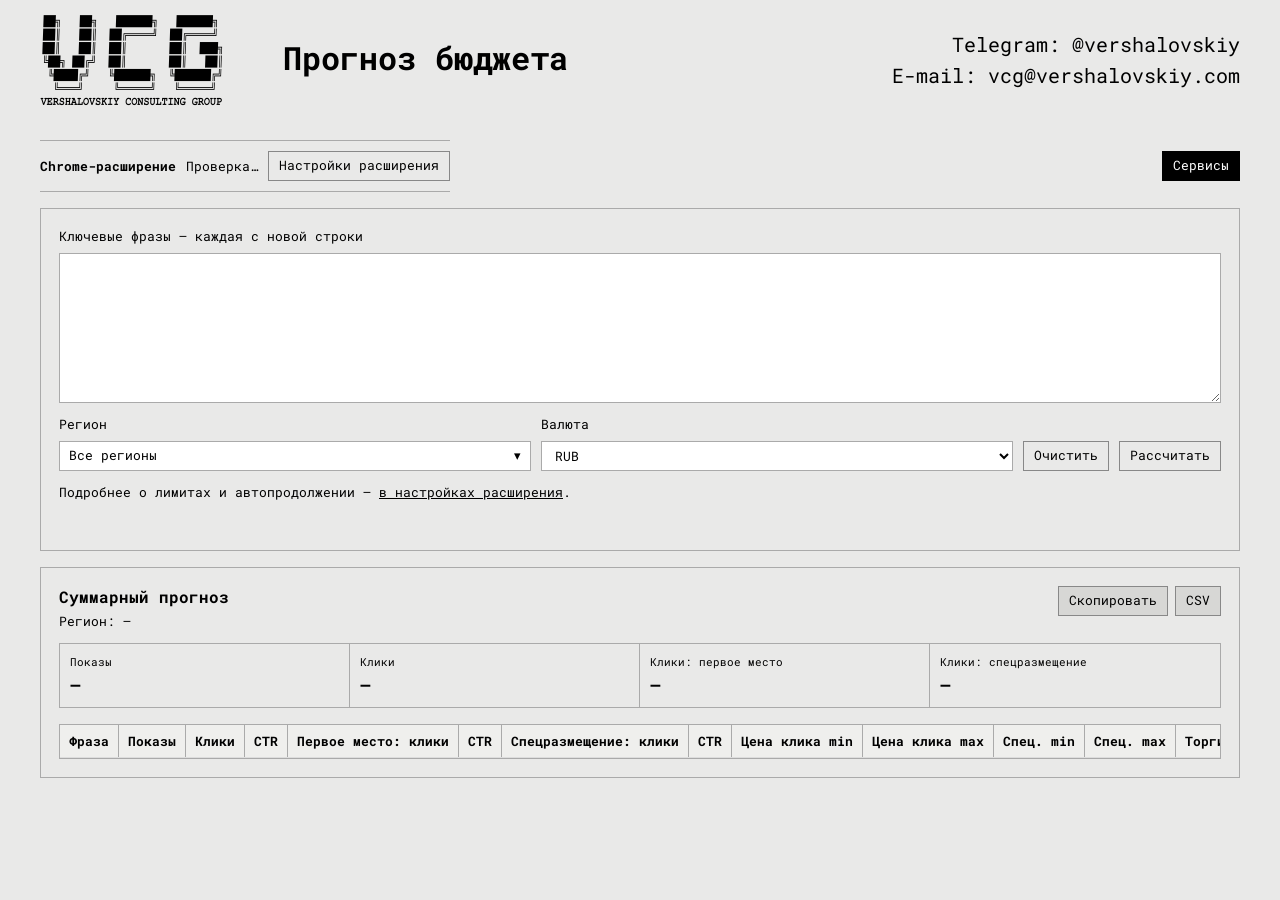
==== commit 1a56d6cf: "Restore original font scale without 12 pixel text" ====
--- a/budget-forecast.html
+++ b/budget-forecast.html
@@ -1,7 +1,7 @@
-<!doctype html><html lang="ru" class="service-page"><head><meta charset="utf-8"><meta name="viewport" content="width=device-width, initial-scale=1"><title>Прогноз бюджета — Key Sort</title><link rel="icon" href="assets/favicon.ico?v=1" sizes="16x16"><link rel="stylesheet" href="assets/app.css?v=14"><link rel="stylesheet" href="assets/services.css?v=14"></head><body>
+<!doctype html><html lang="ru" class="service-page"><head><meta charset="utf-8"><meta name="viewport" content="width=device-width, initial-scale=1"><title>Прогноз бюджета — Key Sort</title><link rel="icon" href="assets/favicon.ico?v=1" sizes="16x16"><link rel="stylesheet" href="assets/app.css?v=16"><link rel="stylesheet" href="assets/services.css?v=16"></head><body>
 <header class="site-header"><div class="site-header-inner"><a class="site-logo" href="/" aria-label="На главную Key Sort"><img src="assets/vcg-logo.png" alt="Vershalovskiy Consulting Group"></a><div class="site-tool-title"><h1>Прогноз бюджета</h1></div><div class="site-contacts">Telegram: <a href="https://t.me/vershalovskiy" target="_blank" rel="nofollow noreferrer noopener">@vershalovskiy</a><br>E-mail: <a href="mailto:vcg@vershalovskiy.com">vcg@vershalovskiy.com</a></div></div></header>
 <main>
 <div class="extension-toolbar"><div class="extension-state" data-extension-state><strong>Chrome-расширение</strong><span data-extension-label>Проверка…</span><button class="field-button" type="button" data-extension-settings>Настройки расширения</button></div><div class="services-menu-root" data-services-menu></div></div>
 <section class="panel"><form class="service-form" id="forecastForm"><label class="service-field">Ключевые фразы — каждая с новой строки<textarea class="service-textarea compact" id="forecastPhrases" required spellcheck="false"></textarea></label><div class="service-row"><label class="service-field">Регион<div class="region-picker" id="forecastRegions"></div></label><label class="service-field">Валюта<select id="forecastCurrency"><option>RUB</option><option>USD</option><option>EUR</option><option>KZT</option><option>BYN</option><option>TRY</option><option>CHF</option></select></label><button class="field-button" id="forecastClear" type="button">Очистить</button><button class="field-button" type="submit">Рассчитать</button></div><div class="help">Подробнее о лимитах и автопродолжении — <button class="text-button" id="forecastLimitsSettings" type="button">в настройках расширения</button>.</div></form><div class="service-status" id="forecastStatus"></div></section>
 <section class="panel"><div class="panel-head"><div><h2 class="panel-title">Суммарный прогноз</h2><div class="help" id="forecastGeo">Регион: —</div></div><div class="field-head-actions"><button class="field-button" id="forecastCopy" type="button" disabled>Скопировать</button><button class="field-button" id="forecastCsv" type="button" disabled>CSV</button></div></div><div class="summary-table" id="forecastSummary"><div class="summary-cell"><small>Показы</small><strong>—</strong></div><div class="summary-cell"><small>Клики</small><strong>—</strong></div><div class="summary-cell"><small>Клики: первое место</small><strong>—</strong></div><div class="summary-cell"><small>Клики: спецразмещение</small><strong>—</strong></div></div><div class="data-table-wrap"><table class="data-table"><thead><tr><th>Фраза</th><th>Показы</th><th>Клики</th><th>CTR</th><th>Первое место: клики</th><th>CTR</th><th>Спецразмещение: клики</th><th>CTR</th><th>Цена клика min</th><th>Цена клика max</th><th>Спец. min</th><th>Спец. max</th><th>Торги</th></tr></thead><tbody id="forecastResults"></tbody></table></div></section>
-</main><script src="assets/services-menu.js?v=4"></script><script src="assets/services-common.js?v=8"></script><script src="assets/region-select.js?v=8"></script><script src="assets/budget-forecast.js?v=15"></script></body></html>
+</main><script src="assets/services-menu.js?v=7"></script><script src="assets/services-common.js?v=8"></script><script src="assets/region-select.js?v=8"></script><script src="assets/budget-forecast.js?v=17"></script></body></html>
--- a/assets/app.css
+++ b/assets/app.css
@@ -17,7 +17,7 @@
       --font-body: "Roboto Mono", Arial, sans-serif;
       --font-heading: var(--font-body);
       font-family: var(--font-body);
-      font-size: 13px;
+      font-size: 16px;
     }
     :root.legacy-fonts {
       --font-body: Arial, sans-serif;
@@ -30,17 +30,17 @@
     .site-logo { grid-column: 1; grid-row: 1; display: block; width: 183px; height: 91px; flex: 0 0 183px; }
     .site-logo img { display: block; width: 183px; height: 91px; object-fit: contain; }
     .site-tool-title { grid-column: 1 / 3; grid-row: 1; min-width: 0; margin-left: calc(183px + clamp(20px, 4.667vw, 63.333px)); }
-    .site-contacts { grid-column: 3; grid-row: 1; width: 100%; font-size: 13px; line-height: 1.55; color: #000; text-align: right; }
+    .site-contacts { grid-column: 3; grid-row: 1; width: 100%; font-size: 20px; line-height: 1.55; color: #000; text-align: right; }
     .site-contacts a { color: #000; text-decoration: none; border-bottom: 1px solid #e9e9e8; }
     .app-header { display: grid; grid-template-columns: minmax(260px, 1fr) 200px auto auto; gap: 12px; align-items: end; margin-bottom: 16px; }
     .header-note { flex: 0 1 200px; min-width: 145px; }
     .app-header > .header-note { grid-column: 2; }
-    .header-note input { width: 100%; height: 30px; border: 1px solid #999; border-radius: 0; padding: 0 12px; font: 13px/1.4 var(--font-body); color: var(--text); background: #fff; outline: none; }
+    .header-note input { width: 100%; height: 30px; border: 1px solid #999; border-radius: 0; padding: 0 12px; font: 14px/1.4 var(--font-body); color: var(--text); background: #fff; outline: none; }
     .header-note input::placeholder { color: #8290a6; }
     .header-note input:focus { border-color: #000; box-shadow: none; }
     h1, h2, h3, .panel-title, .settings-heading, .lemma-frequency-head, .group-list-title { font-family: var(--font-heading); }
-    h1 { font-size: 13px; font-weight: 700; margin: 0 0 5px; letter-spacing: 0; }
-    .subtitle { color: var(--text); font-size: 13px; line-height: 1.45; }
+    h1 { font-size: 32px; font-weight: 700; margin: 0 0 5px; letter-spacing: 0; }
+    .subtitle { color: var(--text); font-size: 15px; line-height: 1.45; }
     .top-layout { display: grid; grid-template-columns: repeat(3, minmax(0, 1fr)); align-items: stretch; gap: 16px; }
     .source-panel { margin-top: 16px; }
     .source-panel .panel { width: 100%; }
@@ -49,7 +49,7 @@
     .stack .panel textarea { flex: 1 1 auto; height: auto; }
     .panel { border: 1px solid #aaa; box-shadow: none; background: transparent; border-radius: 0; padding: 18px; min-width: 0; }
     .panel-head { display: flex; align-items: start; justify-content: space-between; gap: 12px; margin-bottom: 12px; }
-    .panel-title { font-size: 13px; font-weight: 700; margin: 0 0 5px; }
+    .panel-title { font-size: 16px; font-weight: 700; margin: 0 0 5px; }
     .help { font-size: 13px; color: var(--text); line-height: 1.45; }
     .count { display: inline-block; color: #000; font-size: 13px; background: #d7d7d5; white-space: nowrap; border-radius: 0; padding: 6px 9px; }
     .field-head-actions { display: flex; align-items: center; justify-content: flex-end; gap: 7px; flex-wrap: wrap; flex: 0 0 auto; }
@@ -58,7 +58,7 @@
     .field-button:active { background: #c7c7c5; }
     .field-button:focus-visible { outline: 2px solid #000; outline-offset: 2px; }
     .field-button[disabled] { cursor: not-allowed; color: #000; background: #d7d7d5; border-color: #888; }
-    .history-button { width: 30px; padding: 0; color: #000000; font-family: var(--font-body); font-size: 13px; line-height: 1; }
+    .history-button { width: 30px; padding: 0; color: #000000; font-family: var(--font-body); font-size: 20px; line-height: 1; }
     .result-title-row { display: flex; align-items: center; flex-wrap: wrap; gap: 10px; }
     .result-title-row h2 { margin: 0; }
     .result-title-row + .help { margin-top: 9px; }
@@ -83,22 +83,21 @@
     .stack .panel-head > div:first-child { flex: 1 1 100%; }
     .stack .field-head-actions { width: 100%; justify-content: flex-start; }
     @media (max-width: 550px) { .panel-head { flex-wrap: wrap; } .field-head-actions { width: 100%; justify-content: flex-start; } }
-    textarea { display: block; width: 100%; background: #fff; color: #000; resize: vertical; border: 1px solid #aaa; border-radius: 0; padding: 13px 14px; font: 13px/1.1 var(--font-body); outline: 0; tab-size: 2; }
+    textarea { display: block; width: 100%; background: #fff; color: #000; resize: vertical; border: 1px solid #aaa; border-radius: 0; padding: 13px 14px; font: 14px/1.1 var(--font-body); outline: 0; tab-size: 2; }
     .panel-head:has(+ textarea) { min-height: 30px; align-items: center; margin-bottom: 8px; }
     .panel-head:has(+ textarea) > .panel-title { margin-bottom: 0; }
-    button, input, select, small, sub, sup { font-size: 13px; }
     textarea::placeholder { color: #9da6b4; opacity: 1; }
     textarea:focus { border-color: #000; box-shadow: none; }
     #queries { height: 352px; min-height: 150px; }
     #negativeWords, #negativePhrases { height: auto; min-height: 120px; }
-    .phrase-note { margin-top: 8px; color: var(--text); font-size: 13px; }
+    .phrase-note { margin-top: 8px; color: var(--text); font-size: 11px; }
     .result-panel { display: flex; flex-direction: column; min-height: 0; }
     .result-header { display: flex; gap: 20px; justify-content: space-between; align-items: end; flex-wrap: wrap; margin-bottom: 14px; }
-    .result-header h2 { font-size: 13px; margin: 0 0 5px; }
+    .result-header h2 { font-size: 17px; margin: 0 0 5px; }
     .metrics { display: flex; gap: 10px; flex-wrap: wrap; }
     .metric { min-width: 103px; border-radius: 0; background: #d7d7d5; padding: 9px 13px; }
-    .metric small { display: block; font-size: 13px; color: var(--text); margin-bottom: 2px; }
-    .metric strong { font-size: 13px; line-height: 1.2; font-variant-numeric: tabular-nums; }
+    .metric small { display: block; font-size: 11px; color: var(--text); margin-bottom: 2px; }
+    .metric strong { font-size: 22px; line-height: 1.2; font-variant-numeric: tabular-nums; }
     .metric.excluded strong { color: var(--danger); }
     .metric.remaining strong { color: var(--success); }
     .bottom-help { color: var(--text); font-size: 13px; margin: 10px 1px 0; }
@@ -111,10 +110,10 @@
       #negativeWords, #negativePhrases { height: 125px; min-height: 125px; flex: none; }
       .stack { display: flex; }
       .panel { padding: 15px; }
-      h1 { font-size: 13px; }
+      h1 { font-size: 21px; }
       .metric { flex: 1; min-width: 0; padding: 8px 10px; }
       .metrics { width: 100%; }
-      .metric strong { font-size: 13px; }
+      .metric strong { font-size: 19px; }
     }
 
     .header-actions { margin-left: auto; align-self: end; position: relative; flex: 0 0 auto; z-index: 5; display: flex; align-items: center; gap: 8px; }
@@ -141,7 +140,7 @@
     .settings-project-actions .field-button { flex: 1 1 0; min-width: 0; padding-inline: 6px; }
     .query-mode { display: inline-flex; align-items: center; gap: 8px; margin-top: 9px; font-size: 13px; cursor: pointer; }
     .query-mode input { width: 16px; height: 16px; margin: 0; accent-color: var(--accent); cursor: pointer; }
-    .clickable-results { flex: 1 1 auto; width: 100%; height: 480px; min-height: 300px; overflow: auto; background: #fff; border: 1px solid #aaa; border-radius: 0; padding: 0; font: 13px/1.1 var(--font-body); user-select: text; }
+    .clickable-results { flex: 1 1 auto; width: 100%; height: 480px; min-height: 300px; overflow: auto; background: #fff; border: 1px solid #aaa; border-radius: 0; padding: 0; font: 14px/1.1 var(--font-body); user-select: text; }
     .clickable-word { cursor: pointer; border-radius: 0; }
     .clickable-word:hover { background: #ddd; color: #000; text-decoration: underline; }
     .clickable-results:focus { outline: 0; border-color: #000; box-shadow: none; }
@@ -158,18 +157,18 @@
     .query-sort-button:focus-visible { outline: 2px solid #000; outline-offset: -2px; }
     .query-header-text { display: flex; align-items: center; gap: 5px; padding-block: 0; }
     .query-header-sort { min-width: 0; padding: 0; flex: 0 1 auto; }
-    .query-filter-clear { width: 20px; height: 20px; flex: 0 0 20px; display: grid; place-items: center; border: 0; background: transparent; color: #000; padding: 0; font: 700 13px/1 var(--font-body); cursor: pointer; }
+    .query-filter-clear { width: 20px; height: 20px; flex: 0 0 20px; display: grid; place-items: center; border: 0; background: transparent; color: #000; padding: 0; font: 700 18px/1 var(--font-body); cursor: pointer; }
     .query-filter-clear:hover { background: #000; color: #fff; }
     .query-filter-clear:focus-visible { outline: 2px solid #000; outline-offset: 0; }
     .group-head, .group-cell { width: 24px; display: grid; place-items: center; border-right: 1px solid #ddd; }
-    .group-head { font-size: 13px; }
-    .group-cell { appearance: none; margin: 0; padding: 0; border: 0; border-right: 1px solid #ddd; border-radius: 0; background: #fff; cursor: pointer; color: #000; font: 700 13px/1 var(--font-body); }
+    .group-head { font-size: 11px; }
+    .group-cell { appearance: none; margin: 0; padding: 0; border: 0; border-right: 1px solid #ddd; border-radius: 0; background: #fff; cursor: pointer; color: #000; font: 700 16px/1 var(--font-body); }
     .group-cell::after { content: ""; width: 15px; height: 15px; border: 1px solid #999; }
     .group-cell[aria-checked="true"]::after { content: "✓"; display: grid; place-items: center; color: #fff; background: #111; border-color: #111; font-size: 13px; }
     .group-cell:focus { position: relative; z-index: 2; outline: 3px solid #111; outline-offset: -3px; }
     .query-text { min-width: 430px; padding: 4px 10px; white-space: nowrap; }
     .query-search-actions { width: 72px; display: flex; align-items: center; justify-content: center; gap: 3px; padding: 2px 4px; border-left: 1px solid #ddd; }
-    .query-search-actions-head { font-size: 13px; }
+    .query-search-actions-head { font-size: 11px; }
     .query-search-link { width: 18px; height: 18px; display: grid; place-items: center; border: 1px solid #aaa; background: transparent; }
     .query-search-link img { width: 14px; height: 14px; display: block; filter: grayscale(1); }
     .query-search-link:hover img, .query-search-link:focus-visible img { filter: none; }
@@ -178,18 +177,18 @@
     .query-frequency { width: 120px; padding: 4px 10px; border-left: 1px solid #ddd; text-align: right; font-variant-numeric: tabular-nums; white-space: nowrap; }
     .project-actions { display: flex; align-items: center; gap: 8px; flex-wrap: nowrap; }
     .file-input { display: none; }
-    .save-status { width: 120px; align-self: center; color: var(--text); font-size: 13px; line-height: 1.2; text-align: right; }
+    .save-status { width: 120px; align-self: center; color: var(--text); font-size: 11px; line-height: 1.2; text-align: right; }
     .site-footer { width: min(1200px, calc(100% - 40px)); margin: 0 auto; padding: 8px 0 28px; color: #000; font-size: 13px; text-align: right; }
     .site-footer a { color: inherit; }
     .documentation-page main { width: min(900px, calc(100% - 40px)); padding-top: 32px; }
     .documentation-head { display: flex; align-items: start; justify-content: space-between; gap: 24px; padding-bottom: 16px; border-bottom: 1px solid #888; }
     .documentation-head h1 { margin: 0; }
     .documentation-head .field-button { text-decoration: none; flex: 0 0 auto; }
-    .documentation-content { padding: 4px 0 40px; font-size: 13px; line-height: 1.6; }
+    .documentation-content { padding: 4px 0 40px; font-size: 14px; line-height: 1.6; }
     .documentation-content section { padding: 18px 0; border-bottom: 1px solid #aaa; }
     .documentation-content section:last-child { border-bottom: 0; }
-    .documentation-content h2 { margin: 0 0 10px; font-size: 13px; }
-    .documentation-content h3 { margin: 16px 0 6px; font-size: 13px; }
+    .documentation-content h2 { margin: 0 0 10px; font-size: 19px; }
+    .documentation-content h3 { margin: 16px 0 6px; font-size: 15px; }
     .documentation-content p { margin: 7px 0; }
     .documentation-content ul, .documentation-content ol { margin: 7px 0; padding-left: 24px; }
     .documentation-content li + li { margin-top: 5px; }
@@ -199,10 +198,10 @@
     .lemma-frequency-block { grid-column: 1; grid-row: span 2; align-self: start; background: transparent; border: 1px solid #aaa; min-width: 0; }
     .lemma-frequency-head { display: flex; align-items: center; justify-content: space-between; gap: 10px; min-height: 55px; padding: 8px 10px; border-bottom: 1px solid #aaa; font-weight: 700; }
     .lemma-frequency-items { max-height: 1060px; overflow: auto; background: #fff; }
-    .lemma-frequency-row { display: grid; grid-template-columns: minmax(0, 1fr) 76px; min-height: 26px; border-bottom: 1px solid #ddd; font-size: 13px; line-height: 1.1; }
+    .lemma-frequency-row { display: grid; grid-template-columns: minmax(0, 1fr) 76px; min-height: 26px; border-bottom: 1px solid #ddd; font-size: 14px; line-height: 1.1; }
     .lemma-frequency-row:last-child { border-bottom: 0; }
     .lemma-frequency-columns { position: sticky; top: 0; z-index: 2; min-height: 30px; background: #efefed; font-size: 13px; font-weight: 700; }
-    .lemma-frequency-word { min-width: 0; border: 0; border-radius: 0; padding: 5px 10px; background: transparent; color: #000; font: 400 13px/1.1 var(--font-body); text-align: left; cursor: pointer; overflow-wrap: anywhere; }
+    .lemma-frequency-word { min-width: 0; border: 0; border-radius: 0; padding: 5px 10px; background: transparent; color: #000; font: 400 14px/1.1 var(--font-body); text-align: left; cursor: pointer; overflow-wrap: anywhere; }
     .lemma-frequency-word:hover { background: #ddd; text-decoration: underline; }
     .lemma-frequency-word:focus-visible { outline: 2px solid #000; outline-offset: -2px; }
     .lemma-frequency-label { padding: 5px 10px; }
@@ -210,12 +209,12 @@
     .lemma-frequency-empty { padding: 14px; color: #000; font-size: 13px; }
     .group-list-head { display: flex; align-items: center; justify-content: space-between; gap: 10px; min-height: 55px; padding: 8px 10px; border-bottom: 1px solid #aaa; font-weight: 700; }
     .group-list-items { max-height: 530px; overflow: auto; background: #fff; }
-    .group-list-item { display: flex; align-items: center; gap: 10px; height: 26px; padding: 0 10px; border-bottom: 1px solid #ddd; font-size: 13px; line-height: 1.1; overflow: hidden; }
+    .group-list-item { display: flex; align-items: center; gap: 10px; height: 26px; padding: 0 10px; border-bottom: 1px solid #ddd; font-size: 14px; line-height: 1.1; overflow: hidden; }
     .group-list-item:last-child { border-bottom: 0; }
     .group-list-text { flex: 1 1 auto; min-width: 0; overflow: hidden; text-overflow: ellipsis; white-space: nowrap; }
     .group-list-spacer { width: 1px; }
     .group-list-frequency { flex: 0 0 92px; padding-left: 10px; border-left: 1px solid #ddd; text-align: right; font-variant-numeric: tabular-nums; white-space: nowrap; }
-    .group-list-return { border: 0; background: transparent; padding: 0 3px; color: #000; font: 400 13px/1 var(--font-body); cursor: pointer; }
+    .group-list-return { border: 0; background: transparent; padding: 0 3px; color: #000; font: 400 18px/1 var(--font-body); cursor: pointer; }
     .group-list-return:hover { text-decoration: underline; }
     .group-list-empty { padding: 14px; color: #000; font-size: 13px; }
     .group-list-title { flex: 1 1 auto; min-width: 0; }
@@ -227,7 +226,7 @@
     .group-rename { width: 76px; }
     .group-delete { width: 64px; }
     .group-copy { width: 92px; }
-    .group-rename-input { width: 100%; height: 30px; border: 1px solid #888; padding: 0 7px; font: 400 13px/1 var(--font-body); background: #fff; }
+    .group-rename-input { width: 100%; height: 30px; border: 1px solid #888; padding: 0 7px; font: 400 14px/1 var(--font-body); background: #fff; }
     .group-add-section { width: 100%; min-width: 0; display: grid; gap: 8px; align-self: start; }
     .special-group-actions { display: flex; flex-wrap: wrap; gap: 8px; }
     .special-group-dialog { width: min(520px, calc(100% - 32px)); background: var(--bg); color: var(--text); border: 1px solid #888; padding: 18px; }
@@ -251,5 +250,5 @@
       .site-header-inner { height: 340px; display: flex; flex-direction: column; justify-content: flex-start; align-items: center; gap: 0; padding-top: 15px; }
       .site-logo { width: 183px; height: 91px; flex-basis: 91px; }
       .site-tool-title { width: min(407px, 90vw); margin-top: 20px; margin-left: 0; }
-      .site-contacts { width: min(407px, 90vw); margin-top: 25px; font-size: 13px; }
-    }
+      .site-contacts { width: min(407px, 90vw); margin-top: 25px; font-size: 20px; }
+    }
--- a/assets/services.css
+++ b/assets/services.css
@@ -44,13 +44,13 @@
 .summary-table { display: grid; grid-template-columns: repeat(4, minmax(0, 1fr)); border: 1px solid #aaa; margin-bottom: 16px; }
 .summary-cell { padding: 10px; border-right: 1px solid #aaa; }
 .summary-cell:last-child { border-right: 0; }
-.summary-cell small { display: block; margin-bottom: 4px; font-size: 13px; }
-.summary-cell strong { font-size: 13px; font-variant-numeric: tabular-nums; }
+.summary-cell small { display: block; margin-bottom: 4px; font-size: 11px; }
+.summary-cell strong { font-size: 18px; font-variant-numeric: tabular-nums; }
 .seo-syntax { font-size: 13px; line-height: 1.55; }
 .seo-syntax code { border: 1px solid #aaa; padding: 1px 4px; }
 .multiplier-simple { align-items: start; }
 .multiplier-simple textarea { min-height: 120px; max-height: 380px; }
-.result-note { margin-top: 8px; font-size: 13px; }
+.result-note { margin-top: 8px; font-size: 11px; }
 .region-picker { position: relative; min-width: 260px; }
 .region-picker-button { position: relative; width: 100%; height: 30px; border: 1px solid #aaa; border-radius: 0; padding: 0 28px 0 9px; background: #fff; color: #000; font: 13px/1.2 var(--font-body); text-align: left; cursor: pointer; }
 .region-picker-button::after { content: "▾"; position: absolute; top: 50%; right: 9px; transform: translateY(-50%); }
@@ -63,7 +63,7 @@
 .region-picker-tree { max-height: 360px; overflow: auto; background: #fff; }
 .region-tree-level { margin: 0; padding: 0; list-style: none; }
 .region-tree-row { display: flex; align-items: stretch; min-height: 28px; padding-left: calc(var(--region-depth) * 18px); border-bottom: 1px solid #e1e1df; }
-.region-tree-toggle, .region-tree-spacer { flex: 0 0 28px; width: 28px; border: 0; padding: 0; background: transparent; color: #000; font: 700 13px/1 var(--font-body); }
+.region-tree-toggle, .region-tree-spacer { flex: 0 0 28px; width: 28px; border: 0; padding: 0; background: transparent; color: #000; font: 700 15px/1 var(--font-body); }
 .region-tree-toggle { cursor: pointer; }
 .region-tree-select { display: flex; flex: 1 1 auto; align-items: center; gap: 7px; min-width: 0; padding: 5px 8px 5px 0; background: transparent; color: #000; font: 13px/1.25 var(--font-body); cursor: pointer; }
 .service-field .region-picker-all input, .service-field .region-tree-select input { flex: 0 0 16px; width: 16px; height: 16px; margin: 0; border: 0; padding: 0; background: transparent; accent-color: #000; }
